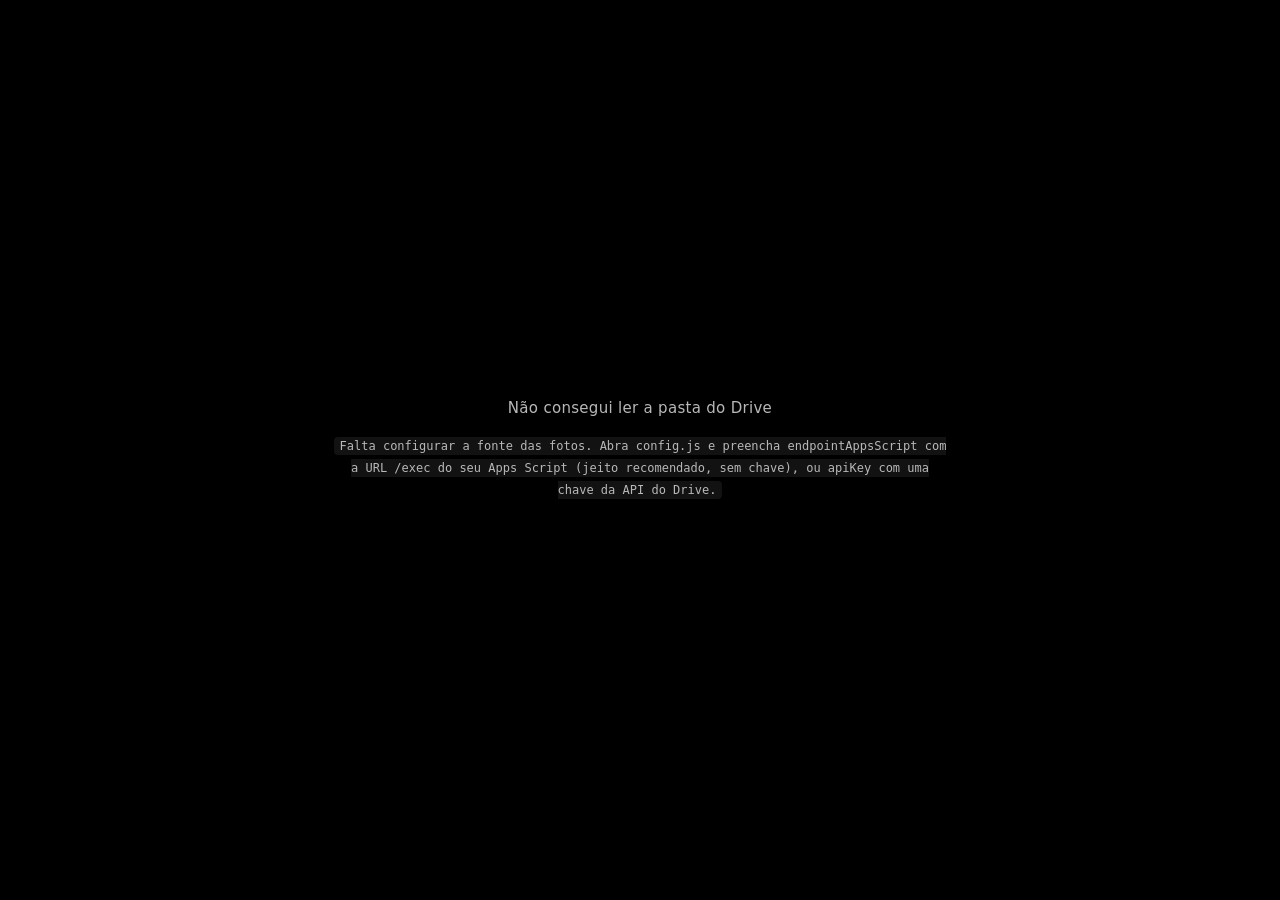
==== index.html @ 2e7d57fb "Slideshow automatico de uma pasta do Google Drive Pagina que le uma pasta publica do Drive (com subp" ====
<!doctype html>
<html lang="pt-BR">
<head>
<meta charset="utf-8">
<meta name="viewport" content="width=device-width, initial-scale=1">
<meta name="robots" content="noindex">
<title>Slideshow</title>
<style>
*{margin:0;padding:0;box-sizing:border-box}
html,body{height:100%;background:#000;overflow:hidden}
body{
  font-family:system-ui,-apple-system,"Segoe UI",Roboto,sans-serif;
  color:#fff;background:#000;
  -webkit-font-smoothing:antialiased;
}
body.sem-cursor{cursor:none}

/* as tres telas: menu, galeria, slideshow */
#menu,#galeria,#palco{display:none}
body.tela-menu #menu{display:flex}
body.tela-galeria #galeria{display:block}
body.tela-slideshow #palco{display:block}

/* ============================================================= slideshow */
#palco{position:fixed;inset:0;background:#000}
.camada{
  position:absolute;inset:0;
  width:100%;height:100%;
  object-fit:contain;
  opacity:0;
  transition:opacity var(--fade,1500ms) ease-in-out;
  will-change:opacity;
}
.camada.ativa{opacity:1}
/* troca manual (setas/clique): sem transicao nenhuma */
.camada.instantaneo{transition:none}

#selo{
  position:fixed;top:28px;left:28px;
  display:none;align-items:center;gap:9px;
  padding:9px 16px 9px 13px;
  background:rgba(12,12,14,.62);
  border:1px solid rgba(255,255,255,.16);
  border-radius:999px;
  backdrop-filter:blur(14px);-webkit-backdrop-filter:blur(14px);
  font-size:13px;letter-spacing:.02em;
  z-index:5;
}
body.tela-slideshow #selo.on{display:flex}
#selo .pt{
  width:7px;height:7px;border-radius:50%;
  background:#6ee7a8;box-shadow:0 0 10px #6ee7a8;
  animation:pisca 2.2s ease-in-out infinite;
}
@keyframes pisca{0%,100%{opacity:1}50%{opacity:.35}}

#hud,#nome{
  position:fixed;bottom:26px;
  font-size:12.5px;letter-spacing:.05em;
  color:rgba(255,255,255,.42);
  transition:opacity .6s;pointer-events:none;
  display:none;z-index:5;
}
#hud{right:30px;font-variant-numeric:tabular-nums}
#nome{
  left:30px;max-width:52vw;letter-spacing:.01em;
  white-space:nowrap;overflow:hidden;text-overflow:ellipsis;
}
body.tela-slideshow #hud,body.tela-slideshow #nome{display:block}
.sumiu{opacity:0 !important}

/* pausa: pilula discreta no topo, nao um circulo gigante */
#pausa{
  position:fixed;top:26px;left:50%;transform:translateX(-50%);
  display:none;align-items:center;gap:7px;
  padding:7px 15px;
  background:rgba(12,12,14,.6);
  border:1px solid rgba(255,255,255,.14);
  border-radius:999px;
  backdrop-filter:blur(14px);-webkit-backdrop-filter:blur(14px);
  font-size:11.5px;letter-spacing:.11em;text-transform:uppercase;
  color:rgba(255,255,255,.62);
  z-index:6;
}
body.tela-slideshow #pausa.on{display:flex}

#dica{
  position:fixed;top:28px;right:30px;
  font-size:12px;letter-spacing:.05em;
  color:rgba(255,255,255,.34);
  transition:opacity 1.2s;pointer-events:none;
  display:none;z-index:5;
}
body.tela-slideshow #dica{display:block}
#dica b{font-weight:600;color:rgba(255,255,255,.55)}

/* botao voltar durante o slideshow: some junto com o cursor */
#bt-voltar{
  position:fixed;top:24px;left:28px;
  display:none;
  padding:9px 17px;
  background:rgba(12,12,14,.6);
  border:1px solid rgba(255,255,255,.14);
  border-radius:999px;
  backdrop-filter:blur(14px);-webkit-backdrop-filter:blur(14px);
  color:rgba(255,255,255,.75);
  font:inherit;font-size:12.5px;letter-spacing:.03em;
  cursor:pointer;z-index:7;
  transition:opacity .45s,background .2s;
}
body.tela-slideshow #bt-voltar{display:block}
body.tela-slideshow.sem-cursor #bt-voltar{opacity:0;pointer-events:none}
#bt-voltar:hover{background:rgba(30,30,34,.85)}
/* com selo de IA na esquerda, o voltar desce para nao encostar */
body.tela-slideshow #selo.on ~ #bt-voltar{top:76px}

/* ================================================================== menu */
#menu{
  position:fixed;inset:0;
  flex-direction:column;align-items:center;justify-content:center;
  gap:0;padding:40px;text-align:center;
  background:
    radial-gradient(1100px 620px at 50% -12%, #1b1b21 0%, #0a0a0c 62%, #000 100%);
}
#menu .marca{
  font-size:clamp(28px,4.6vw,50px);
  font-weight:600;letter-spacing:-.022em;line-height:1.1;
  background:linear-gradient(180deg,#fff 30%,rgba(255,255,255,.62));
  -webkit-background-clip:text;background-clip:text;
  -webkit-text-fill-color:transparent;color:#fff;
}
#menu .conta{
  margin-top:14px;
  font-size:13.5px;letter-spacing:.04em;
  color:rgba(255,255,255,.42);
  font-variant-numeric:tabular-nums;
}
#menu .botoes{
  margin-top:46px;
  display:flex;gap:16px;flex-wrap:wrap;justify-content:center;
}
.bt{
  display:flex;flex-direction:column;align-items:flex-start;gap:3px;
  width:270px;padding:22px 24px;
  background:rgba(255,255,255,.045);
  border:1px solid rgba(255,255,255,.11);
  border-radius:15px;
  color:#fff;font:inherit;text-align:left;
  cursor:pointer;
  transition:background .2s,border-color .2s,transform .2s;
}
.bt:hover{background:rgba(255,255,255,.085);border-color:rgba(255,255,255,.22);transform:translateY(-2px)}
.bt:active{transform:translateY(0)}
.bt.principal{background:rgba(255,255,255,.93);border-color:transparent;color:#0b0b0d}
.bt.principal:hover{background:#fff}
.bt .ico{font-size:15px;opacity:.55;margin-bottom:7px}
.bt .rot{font-size:15.5px;font-weight:550;letter-spacing:-.005em}
.bt .sub{font-size:12.5px;color:rgba(255,255,255,.42);letter-spacing:.01em}
.bt.principal .sub{color:rgba(0,0,0,.5)}
#menu .rodape{
  margin-top:44px;
  font-size:12px;letter-spacing:.04em;
  color:rgba(255,255,255,.26);
}

/* =============================================================== galeria */
#galeria{
  position:fixed;inset:0;
  overflow-y:auto;overflow-x:hidden;
  background:#08080a;
  padding:74px 22px 48px;
}
#barra{
  position:fixed;top:0;left:0;right:0;height:58px;
  display:flex;align-items:center;justify-content:space-between;gap:14px;
  padding:0 20px;
  background:rgba(8,8,10,.82);
  backdrop-filter:blur(18px);-webkit-backdrop-filter:blur(18px);
  border-bottom:1px solid rgba(255,255,255,.07);
  z-index:8;
}
#galeria-conta{
  font-size:12.5px;letter-spacing:.05em;
  color:rgba(255,255,255,.4);
  font-variant-numeric:tabular-nums;
  white-space:nowrap;overflow:hidden;text-overflow:ellipsis;
}
.bt-barra{
  flex:none;
  padding:8px 15px;
  background:rgba(255,255,255,.06);
  border:1px solid rgba(255,255,255,.12);
  border-radius:9px;
  color:rgba(255,255,255,.82);
  font:inherit;font-size:12.5px;letter-spacing:.02em;
  cursor:pointer;transition:background .2s,border-color .2s;
}
.bt-barra:hover{background:rgba(255,255,255,.12);border-color:rgba(255,255,255,.24)}
.bt-barra.destaque{background:rgba(255,255,255,.92);border-color:transparent;color:#0b0b0d;font-weight:550}
.bt-barra.destaque:hover{background:#fff}

#grade{
  display:grid;
  grid-template-columns:repeat(auto-fill,minmax(188px,1fr));
  gap:9px;
  max-width:1560px;margin:0 auto;
}
.cel{
  position:relative;aspect-ratio:1;
  background:#141416;
  border:1px solid rgba(255,255,255,.06);
  border-radius:11px;overflow:hidden;
  cursor:pointer;
}
.cel img{
  width:100%;height:100%;object-fit:cover;
  opacity:0;transition:opacity .35s,transform .35s;
}
.cel img.ok{opacity:1}
.cel:hover img{transform:scale(1.055)}
.cel:hover{border-color:rgba(255,255,255,.26)}
.cel .num{
  position:absolute;bottom:0;left:0;right:0;
  padding:22px 9px 7px;
  background:linear-gradient(transparent,rgba(0,0,0,.72));
  font-size:11px;letter-spacing:.05em;
  color:rgba(255,255,255,.62);
  font-variant-numeric:tabular-nums;
  opacity:0;transition:opacity .25s;
}
.cel:hover .num{opacity:1}
.cel .tag{
  position:absolute;top:7px;left:7px;
  padding:3px 8px;
  background:rgba(8,8,10,.72);
  border:1px solid rgba(110,231,168,.4);
  border-radius:999px;
  font-size:9.5px;letter-spacing:.09em;text-transform:uppercase;
  color:#8ef0bb;
  backdrop-filter:blur(8px);-webkit-backdrop-filter:blur(8px);
}
#grade .vazio{
  grid-column:1/-1;padding:60px 0;text-align:center;
  font-size:13px;color:rgba(255,255,255,.34);
}

/* ============================================== carregando / erro / toast */
#aviso{
  position:fixed;inset:0;z-index:20;
  display:flex;flex-direction:column;align-items:center;justify-content:center;
  gap:18px;padding:40px;text-align:center;
  background:#000;
  transition:opacity .8s;
}
#aviso.off{opacity:0;pointer-events:none}
#aviso .giro{
  width:34px;height:34px;border-radius:50%;
  border:2px solid rgba(255,255,255,.14);
  border-top-color:rgba(255,255,255,.75);
  animation:gira .9s linear infinite;
}
@keyframes gira{to{transform:rotate(360deg)}}
#aviso h1{font-size:15px;font-weight:500;letter-spacing:.02em;color:rgba(255,255,255,.72)}
#aviso p{font-size:13px;line-height:1.65;color:rgba(255,255,255,.42);max-width:620px}
#aviso code{
  font-family:ui-monospace,"Cascadia Code",Consolas,monospace;
  font-size:12px;background:rgba(255,255,255,.07);
  padding:2px 6px;border-radius:4px;color:rgba(255,255,255,.7);
}
#aviso.erro .giro{display:none}

#toast{
  position:fixed;bottom:26px;left:50%;
  transform:translate(-50%,18px);
  padding:11px 20px;
  background:rgba(12,12,14,.72);
  border:1px solid rgba(255,255,255,.16);
  border-radius:999px;
  backdrop-filter:blur(14px);-webkit-backdrop-filter:blur(14px);
  font-size:13px;letter-spacing:.01em;
  opacity:0;pointer-events:none;z-index:9;
  transition:opacity .45s,transform .45s;
}
#toast.on{opacity:1;transform:translate(-50%,0)}

@media (max-width:640px){
  #selo{top:16px;left:16px;font-size:12px}
  #dica{display:none}
  #nome{max-width:40vw}
  .bt{width:100%;max-width:330px}
  #grade{grid-template-columns:repeat(auto-fill,minmax(128px,1fr));gap:7px}
  #galeria{padding:70px 12px 40px}
}
</style>
</head>
<body>
<!-- ---------------------------------------------------------- slideshow -->
<div id="palco">
  <img class="camada" id="a" alt="">
  <img class="camada" id="b" alt="">
</div>

<div id="selo"><span class="pt"></span><span id="selo-txt">processada com IA</span></div>
<div id="nome"></div>
<div id="hud"></div>
<div id="pausa">&#10073;&#10073; pausado</div>
<div id="dica"><b>F11</b> tela cheia &nbsp;&middot;&nbsp; <b>espa&ccedil;o</b> pausa &nbsp;&middot;&nbsp; <b>Esc</b> volta</div>

<!-- ------------------------------------------------------------- menu -->
<div id="menu">
  <div class="marca" id="menu-titulo">Fotos</div>
  <div class="conta"><span id="menu-conta">0</span> imagens na pasta</div>
  <div class="botoes">
    <button class="bt principal" id="bt-slideshow">
      <span class="ico">&#9654;</span>
      <span class="rot">Iniciar slideshow</span>
      <span class="sub">passa sozinho, em ordem aleat&oacute;ria</span>
    </button>
    <button class="bt" id="bt-galeria">
      <span class="ico">&#9638;</span>
      <span class="rot">Navegar nas imagens</span>
      <span class="sub">ver todas em grade e escolher</span>
    </button>
  </div>
  <div class="rodape" id="menu-rodape"></div>
</div>

<!-- ---------------------------------------------------------- galeria -->
<div id="galeria">
  <div id="barra">
    <button class="bt-barra" id="bt-voltar-menu">&lsaquo;&nbsp; Voltar</button>
    <span id="galeria-conta"></span>
    <button class="bt-barra destaque" id="bt-slideshow-2">&#9654;&nbsp; Slideshow</button>
  </div>
  <div id="grade"></div>
</div>

<!-- voltar, no canto, durante o slideshow -->
<button id="bt-voltar">&lsaquo;&nbsp; Voltar</button>

<div id="toast"></div>

<!-- ------------------------------------------------ carregando / erro -->
<div id="aviso">
  <div class="giro"></div>
  <h1 id="aviso-t">Carregando as fotos&hellip;</h1>
  <p id="aviso-p"></p>
</div>
<script src="config.js"></script>
<script>
/* Fonte das fotos para a versao hospedada (Netlify / GitHub Pages).

   Dois modos, escolhidos pelo config.js:

   A) CFG.endpointAppsScript preenchido  -> pega a lista do seu Apps Script.
      Nao precisa de chave de API. Usa <script> (JSONP), entao nao esbarra em CORS.

   B) so CFG.apiKey preenchido           -> fala direto com a API do Drive.
*/

var MIME_PASTA = 'application/vnd.google-apps.folder';
var contadorJsonp = 0;

function montarUrls(f) {
  return {
    id: f.id,
    nome: f.nome || f.name,
    pasta: f.pasta || '',
    criado: f.criado || 0,
    url: 'https://lh3.googleusercontent.com/d/' + f.id + '=w2048',
    urlThumb: 'https://lh3.googleusercontent.com/d/' + f.id + '=w400',
    urlAlt: 'https://drive.google.com/thumbnail?id=' + f.id + '&sz=w2048'
  };
}

function carregarFotos() {
  if (CFG.endpointAppsScript) return viaAppsScript();

  if (!CFG.apiKey || CFG.apiKey.indexOf('COLE_') === 0) {
    return Promise.reject(new Error(
      'Falta configurar a fonte das fotos. Abra config.js e preencha ' +
      'endpointAppsScript com a URL /exec do seu Apps Script (jeito recomendado, ' +
      'sem chave), ou apiKey com uma chave da API do Drive.'
    ));
  }

  return viaApiDrive();
}

/* ------------------------------------------------- A) via Apps Script (JSONP) */

function viaAppsScript() {
  return new Promise(function (res, rej) {
    var nome = '__slide_cb_' + (++contadorJsonp);
    var s = document.createElement('script');
    var t = setTimeout(function () { limpa(); rej(new Error('o Apps Script nao respondeu em 25s')); }, 25000);

    function limpa() {
      clearTimeout(t);
      try { delete window[nome]; } catch (e) { window[nome] = undefined; }
      if (s.parentNode) s.parentNode.removeChild(s);
    }

    window[nome] = function (dados) {
      limpa();
      res((dados || []).map(montarUrls));
    };
    s.onerror = function () {
      limpa();
      rej(new Error('nao consegui chamar o Apps Script — confira a URL /exec e se o acesso esta como "Qualquer pessoa"'));
    };

    var u = CFG.endpointAppsScript;
    // o _ no fim evita que o navegador sirva uma lista velha do cache
    s.src = u + (u.indexOf('?') < 0 ? '?' : '&') + 'callback=' + nome + '&_=' + Date.now();
    document.head.appendChild(s);
  });
}

/* --------------------------------------------- B) via API do Drive (com chave) */

function viaApiDrive() {
  var fila = [{ id: CFG.pastaId, caminho: '', nivel: 0 }];
  var pastasVistas = {}, arquivosVistos = {}, achadas = [];
  var maxNivel = (CFG.profundidadeMax === undefined) ? 8 : CFG.profundidadeMax;
  var varrerSub = (CFG.varrerSubpastas === undefined) ? true : CFG.varrerSubpastas;

  function proxima() {
    if (!fila.length) return Promise.resolve();
    var atual = fila.shift();
    if (pastasVistas[atual.id]) return proxima();
    pastasVistas[atual.id] = true;

    return listarPasta(atual.id).then(function (itens) {
      for (var i = 0; i < itens.length; i++) {
        var f = itens[i];

        if (f.mimeType === MIME_PASTA) {
          if (varrerSub && atual.nivel < maxNivel) {
            fila.push({
              id: f.id,
              caminho: atual.caminho ? atual.caminho + ' / ' + f.name : f.name,
              nivel: atual.nivel + 1
            });
          }
          continue;
        }

        if (f.mimeType.indexOf('image/') !== 0) continue;
        if (arquivosVistos[f.id]) continue;
        arquivosVistos[f.id] = true;

        var item = montarUrls(f);
        item.pasta = atual.caminho;
        item.criado = Date.parse(f.createdTime) || 0;
        achadas.push(item);
      }
      return proxima();
    });
  }

  return proxima().then(function () {
    if (CFG.ordem === 'pasta') {
      achadas.sort(function (a, b) {
        if (a.pasta !== b.pasta) return a.pasta < b.pasta ? -1 : 1;
        if (a.nome === b.nome) return 0;
        return a.nome < b.nome ? -1 : 1;
      });
    } else {
      achadas.sort(function (a, b) { return a.criado - b.criado; });
    }
    return achadas;
  });
}

/* Lista tudo que esta dentro de uma pasta (imagens e subpastas), paginando. */
function listarPasta(idPasta) {
  var q = "'" + idPasta + "' in parents and trashed = false";
  var out = [];

  function pagina(token) {
    var u = 'https://www.googleapis.com/drive/v3/files'
      + '?q=' + encodeURIComponent(q)
      + '&key=' + encodeURIComponent(CFG.apiKey)
      + '&fields=' + encodeURIComponent('nextPageToken,files(id,name,mimeType,createdTime)')
      + '&orderBy=createdTime'
      + '&pageSize=1000'
      + '&supportsAllDrives=true&includeItemsFromAllDrives=true'
      + (token ? '&pageToken=' + encodeURIComponent(token) : '');

    return fetch(u).then(function (r) {
      return r.text().then(function (txt) {
        if (!r.ok) {
          var msg = txt;
          try { msg = JSON.parse(txt).error.message; } catch (e) {}
          throw new Error('Drive API ' + r.status + ' - ' + msg);
        }
        return JSON.parse(txt);
      });
    }).then(function (j) {
      out = out.concat(j.files || []);
      if (j.nextPageToken) return pagina(j.nextPageToken);
    });
  }

  return pagina(null).then(function () { return out; });
}
</script>
<script>
/* =========================================================================
   Motor do slideshow - compartilhado pelas 3 versoes (web / apps-script / offline).
   Depende de uma funcao global carregarFotos() que devolve uma Promise com:
     [{ id, nome, pasta?, url, urlThumb?, urlAlt? }, ...]

   Telas: menu -> (slideshow | galeria -> slideshow em modo navegacao)
   ========================================================================= */
(function () {
  'use strict';

  var PADRAO = {
    titulo: 'Fotos',
    segundos: 7,          // tempo de cada foto na tela
    fade: 1500,           // crossfade em ms (so no avanco automatico)
    atualizarACada: 180,  // de quantos em quantos segundos reconsulta a pasta (0 = nunca)
    novasNaFrente: true,  // foto nova entra logo depois da atual em vez de no fim da fila
    embaralhar: true,     // ordem aleatoria no slideshow
    pularMenu: false,     // true = abre direto no slideshow, sem a tela inicial
    baixarTudo: true,     // baixa TODAS as imagens em segundo plano, assim que a pagina abre
    baixarDeCadaVez: 4,   // quantos downloads simultaneos no segundo plano
    mostrarNome: false,   // nome do arquivo no canto inferior esquerdo
    mostrarContador: true,
    prefixoIA: 'IA_',     // arquivos com esse prefixo ganham o selo
    tituloSelo: 'processada com IA'
  };

  var CFG = {};
  for (var k in PADRAO) CFG[k] = PADRAO[k];
  var user = window.CFG || {};
  for (var k2 in user) if (user[k2] !== undefined) CFG[k2] = user[k2];

  var $ = function (s) { return document.querySelector(s); };

  var camadas, cam = 0;
  var fotos = [];
  var idx = -1;
  var tela = 'carregando';   // 'menu' | 'galeria' | 'slideshow'
  var origem = 'menu';       // de onde o slideshow foi aberto
  var modoNav = false;       // true = veio da galeria: nao avanca sozinho
  var pausado = false;
  var timerFoto = null, timerToast = null, timerCursor = null;
  var trocando = false;
  var gradeMontada = 0;      // quantas celulas ja estao na grade

  /* ---------------------------------------------------------------- util */

  function embaralha(arr) {
    for (var i = arr.length - 1; i > 0; i--) {
      var j = Math.floor(Math.random() * (i + 1));
      var t = arr[i]; arr[i] = arr[j]; arr[j] = t;
    }
    return arr;
  }

  function ehIA(foto) {
    return !!(CFG.prefixoIA && foto.nome &&
      foto.nome.toUpperCase().indexOf(CFG.prefixoIA.toUpperCase()) === 0);
  }

  function toast(msg) {
    var el = $('#toast');
    el.textContent = msg;
    el.classList.add('on');
    clearTimeout(timerToast);
    timerToast = setTimeout(function () { el.classList.remove('on'); }, 4500);
  }

  function aviso(titulo, texto, ehErro) {
    var el = $('#aviso');
    $('#aviso-t').textContent = titulo;
    $('#aviso-p').innerHTML = texto || '';
    el.classList.toggle('erro', !!ehErro);
    el.classList.remove('off');
  }

  /* --------------------------------------------------------------- telas */

  function irPara(nova) {
    tela = nova;
    document.body.className =
      (document.body.classList.contains('sem-cursor') ? 'sem-cursor ' : '') + 'tela-' + nova;
    $('#aviso').classList.add('off');

    clearTimeout(timerFoto);
    if (nova === 'slideshow' && !modoNav && !pausado) agenda();
    if (nova === 'galeria') montarGrade();
    if (nova === 'menu') atualizaMenu();
  }

  function atualizaMenu() {
    $('#menu-titulo').textContent = CFG.titulo;
    $('#menu-conta').textContent = fotos.length;
    atualizaProgresso();
  }

  function notaAtualizacao() {
    return CFG.atualizarACada > 0
      ? 'a lista se atualiza sozinha a cada ' +
        Math.max(1, Math.round(CFG.atualizarACada / 60)) + ' min'
      : '';
  }

  /* ------------------------------------------------------ pre-carregamento */

  function precarregar(foto) {
    if (foto.urlOk) return Promise.resolve(true);
    var tentativas = [foto.url, foto.urlAlt].filter(Boolean);
    return new Promise(function (res) {
      var i = 0;
      (function tenta() {
        if (i >= tentativas.length) { foto.quebrada = true; return res(false); }
        var src = tentativas[i++];
        var im = new Image();
        var t = setTimeout(function () { im.onload = im.onerror = null; tenta(); }, 9000);
        im.onload = function () { clearTimeout(t); foto.urlOk = src; res(true); };
        im.onerror = function () { clearTimeout(t); tenta(); };
        im.src = src;
      })();
    });
  }

  /* ------------------------------------------- baixar tudo em 2o plano

     Puxa todas as imagens assim que a pagina abre, antes de precisar delas.
     Nao guardamos os objetos Image em memoria de proposito: o que importa e
     que os bytes fiquem no cache do navegador. Assim uma pasta grande nao
     estoura a RAM, e se a internet cair no meio da apresentacao as fotos ja
     baixadas continuam aparecendo normalmente.                              */

  var prefetchRodando = false;

  function jaResolvida(f) { return !!(f.urlOk || f.quebrada); }

  function contaProntas() {
    var n = 0;
    for (var i = 0; i < fotos.length; i++) if (jaResolvida(fotos[i])) n++;
    return n;
  }

  function atualizaProgresso() {
    var el = $('#menu-rodape');
    if (!el) return;
    var nota = notaAtualizacao();

    if (!CFG.baixarTudo || !fotos.length) { el.textContent = nota; return; }

    var n = contaProntas(), tot = fotos.length;
    if (n >= tot) {
      el.textContent = tot + ' imagens já baixadas — a passagem não depende mais da internet' +
        (nota ? '  ·  ' + nota : '');
    } else {
      el.textContent = 'baixando tudo para não depender da conexão…  ' + n + ' / ' + tot;
    }
  }

  function baixarTudo() {
    if (!CFG.baixarTudo || prefetchRodando) return;
    prefetchRodando = true;

    var i = 0, ativos = 0;
    var limite = Math.max(1, CFG.baixarDeCadaVez);

    function passo() {
      while (ativos < limite && i < fotos.length) {
        var f = fotos[i++];
        if (jaResolvida(f)) continue;
        ativos++;
        precarregar(f).then(function () {
          ativos--;
          atualizaProgresso();
          passo();
        });
      }
      if (ativos === 0 && i >= fotos.length) {
        prefetchRodando = false;
        atualizaProgresso();
      }
    }
    passo();
  }

  /* ----------------------------------------------------------- slideshow */

  function atualizaLegendas(foto) {
    $('#selo-txt').textContent = CFG.tituloSelo;
    $('#selo').classList.toggle('on', ehIA(foto));

    var elNome = $('#nome');
    if (CFG.mostrarNome && foto.nome) {
      var limpo = foto.nome.replace(/\.[a-z0-9]+$/i, '');
      elNome.textContent = foto.pasta ? foto.pasta + '  ·  ' + limpo : limpo;
      elNome.classList.remove('sumiu');
    } else {
      elNome.classList.add('sumiu');
    }

    var hud = $('#hud');
    if (CFG.mostrarContador && fotos.length) {
      hud.textContent = (idx + 1) + ' / ' + fotos.length;
      hud.classList.remove('sumiu');
    } else {
      hud.classList.add('sumiu');
    }
  }

  function agenda() {
    clearTimeout(timerFoto);
    if (pausado || modoNav || tela !== 'slideshow') return;
    timerFoto = setTimeout(function () { ir(1, false); }, CFG.segundos * 1000);
  }

  // instantaneo = true -> troca seca, sem crossfade (setas, clique, galeria)
  function trocarCamada(foto, instantaneo) {
    var prox = camadas[1 - cam], velha = camadas[cam];

    if (instantaneo) { prox.classList.add('instantaneo'); velha.classList.add('instantaneo'); }

    prox.src = foto.urlOk;
    prox.classList.add('ativa');
    velha.classList.remove('ativa');
    cam = 1 - cam;

    if (instantaneo) {
      // libera a transicao so depois que o navegador pintou, senao o
      // proximo avanco automatico sairia sem fade
      requestAnimationFrame(function () {
        requestAnimationFrame(function () {
          prox.classList.remove('instantaneo');
          velha.classList.remove('instantaneo');
        });
      });
    }
  }

  function ir(delta, instantaneo) {
    if (trocando) return;
    clearTimeout(timerFoto);

    var vivas = 0;
    for (var i = 0; i < fotos.length; i++) if (!fotos[i].quebrada) vivas++;
    if (!vivas) {
      aviso('Nenhuma imagem pôde ser exibida',
        'A pasta tem arquivos, mas nenhum carregou. Confira se o compartilhamento está como ' +
        '<code>Qualquer pessoa com o link</code>.', true);
      return;
    }

    var voltas = 0, foto;
    do {
      idx = ((idx + delta) % fotos.length + fotos.length) % fotos.length;
      foto = fotos[idx];
      voltas++;
    } while (foto && foto.quebrada && voltas <= fotos.length);
    if (!foto) return;

    trocando = true;
    precarregar(foto).then(function (ok) {
      trocando = false;
      if (!ok) return ir(delta, instantaneo);

      trocarCamada(foto, instantaneo);
      atualizaLegendas(foto);
      $('#aviso').classList.add('off');
      agenda();

      var seg = fotos[(idx + 1) % fotos.length];
      if (seg && seg !== foto) precarregar(seg);
    });
  }

  function abrirSlideshow(de, posicao) {
    origem = de;
    modoNav = (de === 'galeria');
    pausado = false;
    $('#pausa').classList.remove('on');
    $('#dica').classList.remove('sumiu');
    setTimeout(function () { $('#dica').classList.add('sumiu'); }, 9000);

    irPara('slideshow');
    if (posicao === undefined) {
      idx = -1;
      ir(1, true);           // a primeira aparece direto, sem fade de abertura
    } else {
      idx = posicao - 1;
      ir(1, true);
    }
  }

  function voltar() {
    clearTimeout(timerFoto);
    if (tela === 'slideshow') irPara(origem);
    else if (tela === 'galeria') irPara('menu');
  }

  function togglePausa() {
    if (tela !== 'slideshow' || modoNav) return;
    pausado = !pausado;
    $('#pausa').classList.toggle('on', pausado);
    if (pausado) clearTimeout(timerFoto); else agenda();
  }

  /* ------------------------------------------------------------- galeria */

  // a galeria mostra na ordem original da pasta, mesmo com o slideshow embaralhado
  function ordemGaleria() {
    return fotos.slice().sort(function (a, b) { return (a.ord || 0) - (b.ord || 0); });
  }

  function montarGrade(forcar) {
    var lista = ordemGaleria();
    $('#galeria-conta').textContent = lista.length + (lista.length === 1 ? ' imagem' : ' imagens');

    if (!forcar && gradeMontada === lista.length) return;
    var grade = $('#grade');
    grade.innerHTML = '';

    if (!lista.length) {
      grade.innerHTML = '<div class="vazio">Nenhuma imagem na pasta ainda.</div>';
      gradeMontada = 0;
      return;
    }

    var frag = document.createDocumentFragment();
    for (var i = 0; i < lista.length; i++) {
      (function (foto, n) {
        var cel = document.createElement('div');
        cel.className = 'cel';
        cel.title = (foto.pasta ? foto.pasta + '  ·  ' : '') + foto.nome;

        var im = document.createElement('img');
        im.loading = 'lazy';
        im.decoding = 'async';
        im.alt = foto.nome || '';
        im.onload = function () { im.classList.add('ok'); };
        im.onerror = function () {
          if (foto.urlAlt && im.src !== foto.urlAlt) im.src = foto.urlAlt;
        };
        im.src = foto.urlThumb || foto.url;
        cel.appendChild(im);

        if (ehIA(foto)) {
          var tg = document.createElement('span');
          tg.className = 'tag';
          tg.textContent = 'IA';
          cel.appendChild(tg);
        }

        var num = document.createElement('span');
        num.className = 'num';
        num.textContent = n;
        cel.appendChild(num);

        cel.addEventListener('click', function () {
          var pos = fotos.indexOf(foto);
          if (pos >= 0) abrirSlideshow('galeria', pos);
        });

        frag.appendChild(cel);
      })(lista[i], i + 1);
    }
    grade.appendChild(frag);
    gradeMontada = lista.length;
  }

  /* ------------------------------------------------------ lista de fotos */

  function sincronizar(primeira) {
    return Promise.resolve()
      .then(function () { return carregarFotos(); })
      .then(function (lista) {
        lista = lista || [];

        if (!lista.length) {
          if (primeira) {
            aviso('A pasta está vazia',
              'Nenhuma imagem encontrada. Assim que as primeiras fotos entrarem no Drive, ' +
              'esta página as encontra sozinha — ela reconsulta a pasta a cada ' +
              Math.max(1, Math.round(CFG.atualizarACada / 60)) + ' min.', true);
          }
          return;
        }

        var atual = fotos[idx];
        var jaTinha = {};
        for (var i = 0; i < fotos.length; i++) jaTinha[fotos[i].id] = true;

        var idsAgora = {}, ordem = {}, novas = [];
        for (var j = 0; j < lista.length; j++) {
          var f = lista[j];
          idsAgora[f.id] = true;
          ordem[f.id] = j;                 // posicao na pasta, para a galeria
          if (!jaTinha[f.id]) { f.ord = j; novas.push(f); }
        }

        fotos = fotos.filter(function (f) { return idsAgora[f.id] || f === atual; });
        for (var m = 0; m < fotos.length; m++) {
          if (ordem[fotos[m].id] !== undefined) fotos[m].ord = ordem[fotos[m].id];
        }

        if (novas.length) {
          if (CFG.embaralhar) embaralha(novas);
          var pos = fotos.length;
          if (!primeira && CFG.novasNaFrente && atual && tela === 'slideshow') {
            pos = Math.min(fotos.indexOf(atual) + 2, fotos.length);
          }
          Array.prototype.splice.apply(fotos, [pos, 0].concat(novas));
        }

        if (primeira && CFG.embaralhar) embaralha(fotos);

        idx = atual ? fotos.indexOf(atual) : idx;

        if (primeira) {
          if (CFG.pularMenu) abrirSlideshow('menu');
          else irPara('menu');
        } else {
          if (tela === 'menu') atualizaMenu();
          if (tela === 'galeria') montarGrade(true);
          if (novas.length) {
            toast('+' + novas.length + (novas.length === 1 ? ' foto nova' : ' fotos novas'));
          }
        }

        baixarTudo();   // pega tambem as que acabaram de entrar
      })
      .catch(function (e) {
        console.error(e);
        if (primeira) {
          aviso('Não consegui ler a pasta do Drive',
            '<code>' + String(e && e.message ? e.message : e).slice(0, 400) + '</code>', true);
        }
        // ja estava rodando: ignora e continua com o que tem
      });
  }

  /* -------------------------------------------------------------- eventos */

  function telaCheia() {
    if (document.fullscreenElement) document.exitFullscreen();
    else document.documentElement.requestFullscreen().catch(function () {});
  }

  document.addEventListener('keydown', function (e) {
    if (e.key === 'Escape') { e.preventDefault(); voltar(); return; }

    if (tela === 'menu') {
      if (e.key === 'Enter') { e.preventDefault(); abrirSlideshow('menu'); }
      return;
    }
    if (tela !== 'slideshow') return;

    if (e.key === 'ArrowRight' || e.key === 'PageDown') { e.preventDefault(); ir(1, true); }
    else if (e.key === 'ArrowLeft' || e.key === 'PageUp') { e.preventDefault(); ir(-1, true); }
    else if (e.key === ' ') { e.preventDefault(); togglePausa(); }
    else if (e.key === 'f' || e.key === 'F') { e.preventDefault(); telaCheia(); }
    else if (e.key === 'r' || e.key === 'R') { sincronizar(false); toast('procurando fotos novas…'); }
  });

  document.addEventListener('click', function (e) {
    if (tela !== 'slideshow') return;
    if (e.target.closest && e.target.closest('button')) return;
    ir(1, true);
  });

  function mexeuMouse() {
    document.body.classList.remove('sem-cursor');
    clearTimeout(timerCursor);
    timerCursor = setTimeout(function () {
      if (tela === 'slideshow') document.body.classList.add('sem-cursor');
    }, 2500);
  }
  document.addEventListener('mousemove', mexeuMouse);

  /* ---------------------------------------------------------------- start */

  function iniciar() {
    camadas = [$('#a'), $('#b')];
    document.documentElement.style.setProperty('--fade', CFG.fade + 'ms');

    $('#bt-slideshow').addEventListener('click', function () { abrirSlideshow('menu'); });
    $('#bt-slideshow-2').addEventListener('click', function () { abrirSlideshow('galeria'); modoNav = false; agenda(); });
    $('#bt-galeria').addEventListener('click', function () { irPara('galeria'); });
    $('#bt-voltar').addEventListener('click', voltar);
    $('#bt-voltar-menu').addEventListener('click', voltar);

    mexeuMouse();
    sincronizar(true);

    if (CFG.atualizarACada > 0) {
      setInterval(function () { sincronizar(false); }, CFG.atualizarACada * 1000);
    }
  }

  if (document.readyState === 'loading') {
    document.addEventListener('DOMContentLoaded', iniciar);
  } else {
    iniciar();
  }
})();
</script>
</body>
</html>
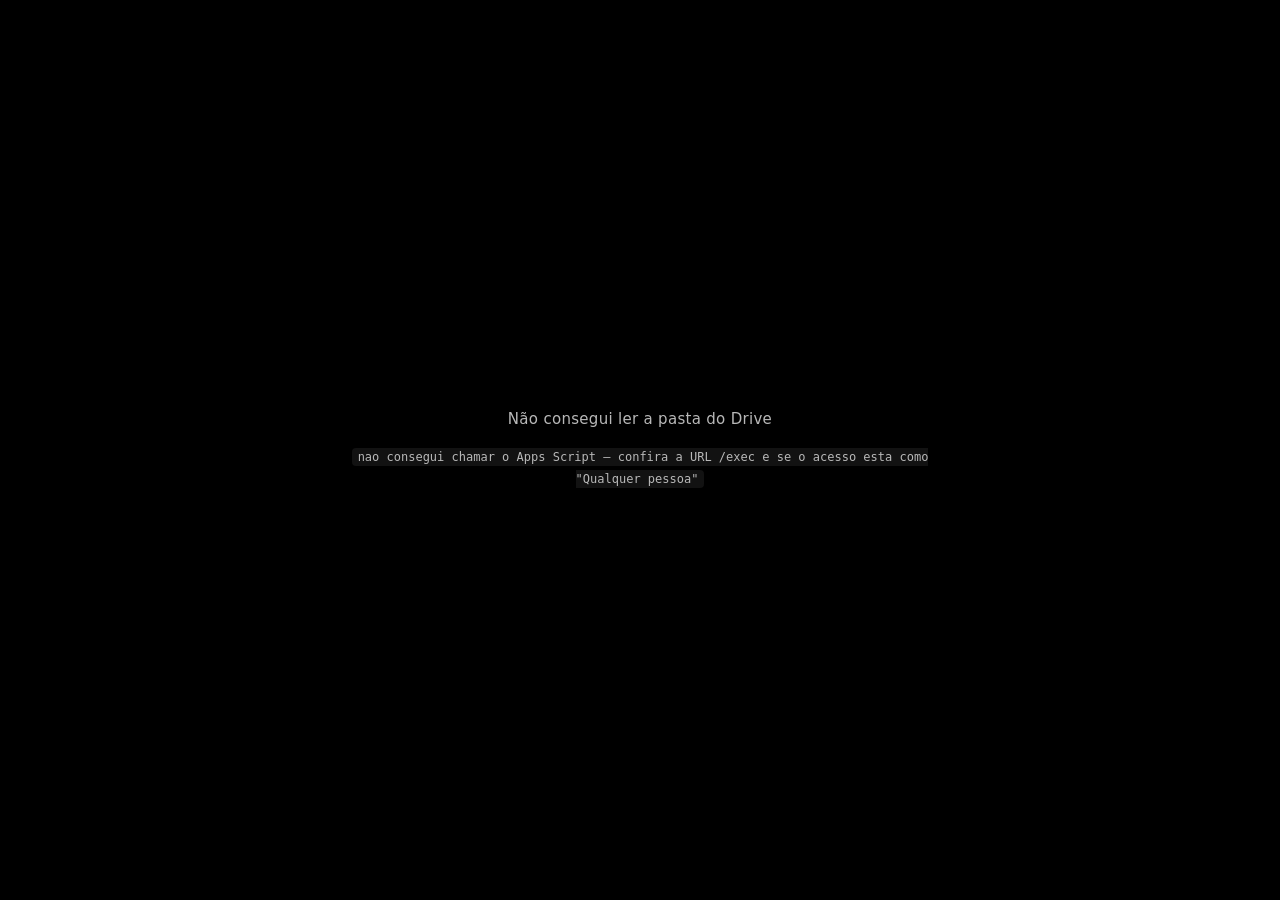
==== commit ab589973: "Vídeos, música de fundo, ajustes na tela inicial e baralho sem repetição - Vídeo entra no rodízio ju" ====
--- a/index.html
+++ b/index.html
@@ -25,8 +25,6 @@
 #palco{position:fixed;inset:0;background:#000}
 .camada{
   position:absolute;inset:0;
-  width:100%;height:100%;
-  object-fit:contain;
   opacity:0;
   transition:opacity var(--fade,1500ms) ease-in-out;
   will-change:opacity;
@@ -34,6 +32,17 @@
 .camada.ativa{opacity:1}
 /* troca manual (setas/clique): sem transicao nenhuma */
 .camada.instantaneo{transition:none}
+
+.camada > img,.camada > video,.camada > iframe{
+  position:absolute;inset:0;
+  width:100%;height:100%;
+  border:0;background:#000;
+  display:none;
+}
+.camada > img,.camada > video{object-fit:contain}
+.camada.mostra-img > img{display:block}
+.camada.mostra-video > video{display:block}
+.camada.mostra-iframe > iframe{display:block}
 
 #selo{
   position:fixed;top:28px;left:28px;
@@ -118,25 +127,26 @@
 #menu{
   position:fixed;inset:0;
   flex-direction:column;align-items:center;justify-content:center;
-  gap:0;padding:40px;text-align:center;
+  gap:0;padding:34px 40px;text-align:center;
+  overflow-y:auto;
   background:
     radial-gradient(1100px 620px at 50% -12%, #1b1b21 0%, #0a0a0c 62%, #000 100%);
 }
 #menu .marca{
-  font-size:clamp(28px,4.6vw,50px);
+  font-size:clamp(26px,4.2vw,46px);
   font-weight:600;letter-spacing:-.022em;line-height:1.1;
   background:linear-gradient(180deg,#fff 30%,rgba(255,255,255,.62));
   -webkit-background-clip:text;background-clip:text;
   -webkit-text-fill-color:transparent;color:#fff;
 }
 #menu .conta{
-  margin-top:14px;
+  margin-top:13px;
   font-size:13.5px;letter-spacing:.04em;
   color:rgba(255,255,255,.42);
   font-variant-numeric:tabular-nums;
 }
 #menu .botoes{
-  margin-top:46px;
+  margin-top:38px;
   display:flex;gap:16px;flex-wrap:wrap;justify-content:center;
 }
 .bt{
@@ -158,9 +168,90 @@
 .bt .sub{font-size:12.5px;color:rgba(255,255,255,.42);letter-spacing:.01em}
 .bt.principal .sub{color:rgba(0,0,0,.5)}
 #menu .rodape{
-  margin-top:44px;
+  margin-top:26px;
   font-size:12px;letter-spacing:.04em;
   color:rgba(255,255,255,.26);
+}
+
+/* ------------------------------------------------------------ ajustes */
+#ajustes{
+  margin-top:30px;width:100%;max-width:556px;
+  padding:6px 20px 14px;
+  background:rgba(255,255,255,.028);
+  border:1px solid rgba(255,255,255,.08);
+  border-radius:14px;
+  text-align:left;
+}
+#ajustes .linha{
+  display:flex;align-items:center;justify-content:space-between;gap:16px;
+  padding:11px 0;
+  border-bottom:1px solid rgba(255,255,255,.055);
+}
+#ajustes .linha:last-of-type{border-bottom:0}
+#ajustes .rot{
+  font-size:13px;letter-spacing:.01em;
+  color:rgba(255,255,255,.62);white-space:nowrap;
+}
+#ajustes .ctrl{display:flex;align-items:center;gap:10px}
+
+/* stepper do tempo */
+.passo{
+  width:27px;height:27px;
+  display:flex;align-items:center;justify-content:center;
+  background:rgba(255,255,255,.07);
+  border:1px solid rgba(255,255,255,.13);
+  border-radius:8px;
+  color:rgba(255,255,255,.8);
+  font:inherit;font-size:15px;line-height:1;
+  cursor:pointer;transition:background .15s,border-color .15s;
+}
+.passo:hover{background:rgba(255,255,255,.15);border-color:rgba(255,255,255,.26)}
+.passo:disabled{opacity:.3;cursor:default}
+#ajustes .val{
+  min-width:38px;text-align:center;
+  font-size:13.5px;font-variant-numeric:tabular-nums;
+  color:#fff;
+}
+
+/* botoes segmentados */
+.seg{
+  display:inline-flex;
+  background:rgba(255,255,255,.05);
+  border:1px solid rgba(255,255,255,.11);
+  border-radius:9px;
+  overflow:hidden;
+}
+.seg button{
+  padding:6px 13px;
+  background:transparent;border:0;
+  color:rgba(255,255,255,.5);
+  font:inherit;font-size:12.5px;letter-spacing:.01em;
+  cursor:pointer;transition:background .15s,color .15s;
+}
+.seg button:hover{color:rgba(255,255,255,.85)}
+.seg button.on{background:rgba(255,255,255,.9);color:#0b0b0d;font-weight:550}
+
+#volume{
+  -webkit-appearance:none;appearance:none;
+  width:92px;height:3px;border-radius:3px;
+  background:rgba(255,255,255,.18);
+  outline:none;cursor:pointer;
+  transition:opacity .2s;
+}
+#volume:disabled{opacity:.25;cursor:default}
+#volume::-webkit-slider-thumb{
+  -webkit-appearance:none;appearance:none;
+  width:13px;height:13px;border-radius:50%;
+  background:#fff;cursor:pointer;
+}
+#volume::-moz-range-thumb{
+  width:13px;height:13px;border:0;border-radius:50%;
+  background:#fff;cursor:pointer;
+}
+#ajustes .nota{
+  padding-top:9px;
+  font-size:11.5px;line-height:1.55;
+  color:rgba(255,255,255,.3);
 }
 
 /* =============================================================== galeria */
@@ -239,6 +330,19 @@
   color:#8ef0bb;
   backdrop-filter:blur(8px);-webkit-backdrop-filter:blur(8px);
 }
+/* video na grade: simbolo de play no centro */
+.cel .play{
+  position:absolute;top:50%;left:50%;
+  transform:translate(-50%,-50%);
+  width:42px;height:42px;border-radius:50%;
+  display:flex;align-items:center;justify-content:center;
+  background:rgba(8,8,10,.6);
+  border:1px solid rgba(255,255,255,.3);
+  backdrop-filter:blur(8px);-webkit-backdrop-filter:blur(8px);
+  font-size:14px;color:#fff;padding-left:3px;
+  pointer-events:none;
+}
+.cel.video{background:#101014}
 #grade .vazio{
   grid-column:1/-1;padding:60px 0;text-align:center;
   font-size:13px;color:rgba(255,255,255,.34);
@@ -283,6 +387,8 @@
 }
 #toast.on{opacity:1;transform:translate(-50%,0)}
 
+#trilha{display:none}
+
 @media (max-width:640px){
   #selo{top:16px;left:16px;font-size:12px}
   #dica{display:none}
@@ -290,31 +396,41 @@
   .bt{width:100%;max-width:330px}
   #grade{grid-template-columns:repeat(auto-fill,minmax(128px,1fr));gap:7px}
   #galeria{padding:70px 12px 40px}
+  #ajustes .linha{flex-direction:column;align-items:flex-start;gap:8px}
 }
 </style>
 </head>
 <body>
 <!-- ---------------------------------------------------------- slideshow -->
 <div id="palco">
-  <img class="camada" id="a" alt="">
-  <img class="camada" id="b" alt="">
+  <div class="camada" id="a">
+    <img alt="">
+    <video playsinline preload="auto"></video>
+    <iframe allow="autoplay; fullscreen" frameborder="0" allowfullscreen></iframe>
+  </div>
+  <div class="camada" id="b">
+    <img alt="">
+    <video playsinline preload="auto"></video>
+    <iframe allow="autoplay; fullscreen" frameborder="0" allowfullscreen></iframe>
+  </div>
 </div>
 
 <div id="selo"><span class="pt"></span><span id="selo-txt">processada com IA</span></div>
 <div id="nome"></div>
 <div id="hud"></div>
 <div id="pausa">&#10073;&#10073; pausado</div>
-<div id="dica"><b>F11</b> tela cheia &nbsp;&middot;&nbsp; <b>espa&ccedil;o</b> pausa &nbsp;&middot;&nbsp; <b>Esc</b> volta</div>
+<div id="dica"><b>F11</b> tela cheia &nbsp;&middot;&nbsp; <b>espa&ccedil;o</b> pausa &nbsp;&middot;&nbsp; <b>M</b> m&uacute;sica &nbsp;&middot;&nbsp; <b>Esc</b> volta</div>
 
 <!-- ------------------------------------------------------------- menu -->
 <div id="menu">
   <div class="marca" id="menu-titulo">Fotos</div>
-  <div class="conta"><span id="menu-conta">0</span> imagens na pasta</div>
+  <div class="conta" id="menu-conta">0 imagens na pasta</div>
+
   <div class="botoes">
     <button class="bt principal" id="bt-slideshow">
       <span class="ico">&#9654;</span>
       <span class="rot">Iniciar slideshow</span>
-      <span class="sub">passa sozinho, em ordem aleat&oacute;ria</span>
+      <span class="sub" id="sub-slideshow">passa sozinho, sem repetir nenhuma</span>
     </button>
     <button class="bt" id="bt-galeria">
       <span class="ico">&#9638;</span>
@@ -322,6 +438,47 @@
       <span class="sub">ver todas em grade e escolher</span>
     </button>
   </div>
+
+  <!-- ---------------------------------------------------- ajustes -->
+  <div id="ajustes">
+    <div class="linha">
+      <span class="rot">Tempo por foto</span>
+      <span class="ctrl">
+        <button class="passo" id="tempo-menos" title="menos tempo">&minus;</button>
+        <span class="val" id="tempo-val">3s</span>
+        <button class="passo" id="tempo-mais" title="mais tempo">+</button>
+      </span>
+    </div>
+
+    <div class="linha">
+      <span class="rot">Ordem</span>
+      <span class="ctrl seg" id="seg-ordem">
+        <button data-v="1" class="on">Aleat&oacute;ria</button>
+        <button data-v="0">Da pasta</button>
+      </span>
+    </div>
+
+    <div class="linha">
+      <span class="rot">V&iacute;deos</span>
+      <span class="ctrl seg" id="seg-videos">
+        <button data-v="1" class="on">Incluir</button>
+        <button data-v="0">Pular</button>
+      </span>
+    </div>
+
+    <div class="linha">
+      <span class="rot">M&uacute;sica de fundo</span>
+      <span class="ctrl">
+        <span class="seg" id="seg-musica">
+          <button data-v="1">Ligada</button>
+          <button data-v="0" class="on">Desligada</button>
+        </span>
+        <input type="range" id="volume" min="0" max="100" step="5" value="35" title="volume">
+      </span>
+    </div>
+    <div class="nota" id="nota-musica"></div>
+  </div>
+
   <div class="rodape" id="menu-rodape"></div>
 </div>
 
@@ -343,12 +500,322 @@
 <!-- ------------------------------------------------ carregando / erro -->
 <div id="aviso">
   <div class="giro"></div>
-  <h1 id="aviso-t">Carregando as fotos&hellip;</h1>
+  <h1 id="aviso-t">Carregando os arquivos&hellip;</h1>
   <p id="aviso-p"></p>
 </div>
+
+<audio id="trilha" loop></audio>
 <script src="config.js"></script>
 <script>
-/* Fonte das fotos para a versao hospedada (Netlify / GitHub Pages).
+/* =========================================================================
+   Trilha sonora de fundo.
+
+   De onde vem a musica, nesta ordem:
+     1. arquivos de audio que estiverem na propria pasta do Drive
+        (mp3, m4a, wav... e so a professora jogar um la);
+     2. CFG.musicaUrl  - um endereco de mp3, ou uma lista deles;
+     3. nada disso  -> um fundo ambiente gerado na hora pelo proprio
+        navegador (Web Audio). Nao baixa arquivo nenhum e nao tem
+        questao de direito autoral.
+
+   Regra combinada: quando entra um video, a trilha abaixa ate sumir, para
+   valer o audio do video. Quando o video acaba, ela volta sozinha.
+   ========================================================================= */
+window.Trilha = (function () {
+  'use strict';
+
+  var el = null;            // <audio> quando a musica vem de arquivo
+  var faixas = [];          // [{ nome, urls: [] }]
+  var atual = 0;
+  var ligada = false;
+  var abafada = false;
+  var volume = 0.35;        // 0..1, escolhido pelo usuario
+  var ctx = null, mestre = null, gerador = null;
+  var rampa = null;
+
+  /* ------------------------------------------------------------- volume */
+
+  function alvoDeVolume() {
+    if (!ligada) return 0;
+    return abafada ? 0 : volume;
+  }
+
+  // sobe/desce devagar: cortar seco estala e chama atencao
+  function aplicarVolume(imediato) {
+    var v = alvoDeVolume();
+
+    if (mestre && ctx) {
+      var agora = ctx.currentTime;
+      mestre.gain.cancelScheduledValues(agora);
+      mestre.gain.setValueAtTime(mestre.gain.value, agora);
+      mestre.gain.linearRampToValueAtTime(v * 0.9, agora + (imediato ? 0.05 : 0.9));
+    }
+
+    if (el) {
+      clearInterval(rampa);
+      if (imediato) { el.volume = v; return; }
+      var passos = 18, i = 0, de = el.volume;
+      rampa = setInterval(function () {
+        i++;
+        el.volume = Math.max(0, Math.min(1, de + (v - de) * (i / passos)));
+        if (i >= passos) clearInterval(rampa);
+      }, 45);
+    }
+  }
+
+  /* ----------------------------------------------- musica de arquivo */
+
+  function tocarFaixa(n) {
+    if (!faixas.length) return;
+    atual = ((n % faixas.length) + faixas.length) % faixas.length;
+    var f = faixas[atual];
+    el.tentativa = 0;
+    el.loop = (faixas.length === 1);
+    el.src = f.urls[0];
+    el.volume = 0;
+    el.play().then(function () { aplicarVolume(false); }).catch(function () {});
+  }
+
+  function prepararElemento() {
+    if (el) return;
+    el = document.getElementById('trilha');
+    if (!el) { el = document.createElement('audio'); document.body.appendChild(el); }
+
+    el.addEventListener('ended', function () {
+      if (faixas.length > 1) tocarFaixa(atual + 1);
+    });
+
+    el.addEventListener('error', function () {
+      var f = faixas[atual];
+      if (!f) return;
+      // tenta o endereco alternativo do mesmo arquivo antes de desistir dele
+      el.tentativa = (el.tentativa || 0) + 1;
+      if (f.urls[el.tentativa]) {
+        el.src = f.urls[el.tentativa];
+        el.play().catch(function () {});
+        return;
+      }
+      faixas.splice(atual, 1);
+      if (faixas.length) tocarFaixa(atual);
+      else { desmontarArquivo(); if (ligada) iniciarGerado(); }
+    });
+  }
+
+  function desmontarArquivo() {
+    if (!el) return;
+    try { el.pause(); el.removeAttribute('src'); el.load(); } catch (e) {}
+  }
+
+  /* --------------------------------------------- ambiente gerado na hora
+
+     Um pad de tres notas que troca de acorde a cada 8 s, mais alguns
+     toques esparsos de uma escala pentatonica. Pentatonica porque
+     qualquer combinacao dela soa consonante: nao tem como sair errado
+     no meio da apresentacao.                                             */
+
+  function iniciarGerado() {
+    var AC = window.AudioContext || window.webkitAudioContext;
+    if (!AC) return false;
+
+    if (!ctx) {
+      ctx = new AC();
+      mestre = ctx.createGain();
+      mestre.gain.value = 0;
+
+      var filtro = ctx.createBiquadFilter();
+      filtro.type = 'lowpass';
+      filtro.frequency.value = 1750;
+      filtro.Q.value = 0.6;
+
+      mestre.connect(filtro);
+      filtro.connect(ctx.destination);
+    }
+    if (ctx.state === 'suspended') ctx.resume();
+    if (gerador) return true;
+
+    var escala = [0, 2, 4, 7, 9];            // pentatonica maior
+    var acordes = [0, -3, -5, 2];            // sequencia de raizes, em semitons
+    var base = 174.6;                        // fa3
+    var t = ctx.currentTime + 0.3;
+    var compasso = 0;
+
+    function hz(st) { return base * Math.pow(2, st / 12); }
+
+    function nota(freq, quando, dur, vol, tipo) {
+      var o = ctx.createOscillator(), g = ctx.createGain();
+      o.type = tipo;
+      o.frequency.value = freq;
+      g.gain.setValueAtTime(0.0001, quando);
+      g.gain.linearRampToValueAtTime(vol, quando + dur * 0.3);
+      g.gain.exponentialRampToValueAtTime(0.0001, quando + dur);
+      o.connect(g); g.connect(mestre);
+      o.start(quando);
+      o.stop(quando + dur + 0.06);
+    }
+
+    function proximoCompasso() {
+      var raiz = acordes[compasso % acordes.length];
+
+      // o pad sustentado
+      var triade = [0, 4, 7];
+      for (var i = 0; i < triade.length; i++) {
+        nota(hz(raiz + triade[i] - 12), t, 9, 0.075, 'sine');
+      }
+
+      // toques soltos por cima
+      for (var j = 0; j < 6; j++) {
+        if (Math.random() > 0.5) {
+          var grau = escala[Math.floor(Math.random() * escala.length)];
+          var oitava = Math.random() < 0.4 ? 12 : 0;
+          nota(hz(raiz + grau + oitava), t + j * 1.3 + Math.random() * 0.35,
+               2.4, 0.05, 'triangle');
+        }
+      }
+
+      t += 8;
+      compasso++;
+    }
+
+    proximoCompasso();
+    gerador = setInterval(function () {
+      if (!ctx) return;
+      // mantem sempre uns 10 s agendados a frente
+      while (t - ctx.currentTime < 10) proximoCompasso();
+    }, 1500);
+
+    return true;
+  }
+
+  function pararGerado() {
+    clearInterval(gerador);
+    gerador = null;
+  }
+
+  /* ------------------------------------------------------------- publico */
+
+  return {
+    /* Recebe os audios achados na pasta. Chamado a cada sincronizacao. */
+    definirFaixasDoDrive: function (lista) {
+      var novas = (lista || []).map(function (a) {
+        return { nome: a.nome, urls: (a.urls && a.urls.length ? a.urls : [a.url]) };
+      });
+
+      if (!novas.length && window.CFG && CFG.musicaUrl) {
+        var m = CFG.musicaUrl;
+        novas = (typeof m === 'string' ? [m] : m).map(function (u) {
+          return { nome: String(u).split('/').pop(), urls: [u] };
+        });
+      }
+
+      var mudou = novas.length !== faixas.length;
+      faixas = novas;
+
+      if (ligada && faixas.length) {
+        prepararElemento();
+        pararGerado();
+        if (mudou || !el.src) tocarFaixa(0);
+      }
+    },
+
+    /* De onde a musica esta saindo, em uma frase, para mostrar no menu. */
+    descricao: function () {
+      if (!faixas.length) return 'som ambiente gerado no navegador';
+      if (faixas.length === 1) return faixas[0].nome.replace(/\.[a-z0-9]+$/i, '');
+      return faixas.length + ' músicas da pasta';
+    },
+
+    temArquivo: function () { return faixas.length > 0; },
+
+    ligar: function () {
+      ligada = true;
+      if (faixas.length) {
+        prepararElemento();
+        pararGerado();
+        if (!el.src) tocarFaixa(0);
+        else el.play().catch(function () {});
+      } else {
+        iniciarGerado();
+      }
+      aplicarVolume(false);
+    },
+
+    desligar: function () {
+      ligada = false;
+      aplicarVolume(false);
+      // deixa a rampa terminar antes de cortar de vez
+      setTimeout(function () {
+        if (ligada) return;
+        desmontarArquivo();
+        pararGerado();
+      }, 1000);
+    },
+
+    estaLigada: function () { return ligada; },
+
+    definirVolume: function (v) {
+      volume = Math.max(0, Math.min(1, v));
+      aplicarVolume(true);
+    },
+
+    /* true enquanto um video com som estiver na tela */
+    abafar: function (sim) {
+      if (abafada === !!sim) return;
+      abafada = !!sim;
+      aplicarVolume(false);
+    }
+  };
+})();
+</script>
+<script>
+/* Monta as URLs de cada item a partir do id do arquivo no Drive.
+   Compartilhado pelas fontes "web" (JSONP) e "apps script".
+
+   Item de entrada  : { id, nome, tipo, tamanho, pasta, criado }
+   Item de saida    : + { urls[], urlThumb, urlIframe }
+
+   urls[] e uma lista de tentativas em ordem: o motor usa a primeira que
+   carregar. Imagem e video do Drive nao tem uma URL unica que funcione
+   sempre, entao vale ter plano B. */
+
+function montarMidia(f) {
+  var id = f.id;
+  var tipo = f.tipo || 'imagem';
+
+  var item = {
+    id: id,
+    nome: f.nome || f.name || '',
+    tipo: tipo,
+    tamanho: f.tamanho || 0,
+    pasta: f.pasta || '',
+    criado: f.criado || 0
+  };
+
+  if (tipo === 'imagem') {
+    item.urls = [
+      'https://lh3.googleusercontent.com/d/' + id + '=w2048',
+      'https://drive.google.com/thumbnail?id=' + id + '&sz=w2048'
+    ];
+    item.urlThumb = 'https://lh3.googleusercontent.com/d/' + id + '=w400';
+  } else {
+    // video e audio saem pelo endpoint de download do Drive; o <video>/<audio>
+    // aceita cross-origin sem CORS, e o servidor responde a Range (permite pular)
+    item.urls = [
+      'https://drive.usercontent.google.com/download?id=' + id + '&export=download&confirm=t',
+      'https://drive.google.com/uc?export=download&id=' + id
+    ];
+    // ultimo recurso para video: o player do proprio Drive, dentro de um iframe
+    item.urlIframe = 'https://drive.google.com/file/d/' + id + '/preview';
+    item.urlThumb = 'https://drive.google.com/thumbnail?id=' + id + '&sz=w400';
+  }
+
+  // compatibilidade com o codigo antigo
+  item.url = item.urls[0];
+  item.urlAlt = item.urls[1];
+  return item;
+}
+</script>
+<script>
+/* Fonte dos arquivos para a versao hospedada (GitHub Pages / Netlify).
 
    Dois modos, escolhidos pelo config.js:
 
@@ -356,21 +823,19 @@
       Nao precisa de chave de API. Usa <script> (JSONP), entao nao esbarra em CORS.
 
    B) so CFG.apiKey preenchido           -> fala direto com a API do Drive.
+
+   Devolve imagens, videos e audios. Quem separa por tipo e o motor.
 */
 
 var MIME_PASTA = 'application/vnd.google-apps.folder';
 var contadorJsonp = 0;
 
-function montarUrls(f) {
-  return {
-    id: f.id,
-    nome: f.nome || f.name,
-    pasta: f.pasta || '',
-    criado: f.criado || 0,
-    url: 'https://lh3.googleusercontent.com/d/' + f.id + '=w2048',
-    urlThumb: 'https://lh3.googleusercontent.com/d/' + f.id + '=w400',
-    urlAlt: 'https://drive.google.com/thumbnail?id=' + f.id + '&sz=w2048'
-  };
+function tipoDoMime(mime) {
+  if (!mime) return null;
+  if (mime.indexOf('image/') === 0) return 'imagem';
+  if (mime.indexOf('video/') === 0) return 'video';
+  if (mime.indexOf('audio/') === 0) return 'audio';
+  return null;
 }
 
 function carregarFotos() {
@@ -393,7 +858,14 @@
   return new Promise(function (res, rej) {
     var nome = '__slide_cb_' + (++contadorJsonp);
     var s = document.createElement('script');
-    var t = setTimeout(function () { limpa(); rej(new Error('o Apps Script nao respondeu em 25s')); }, 25000);
+    var t = setTimeout(function () {
+      limpa();
+      rej(new Error(
+        'o Apps Script respondeu, mas nao com a lista de arquivos. Quase sempre e ' +
+        'implantacao velha: abra o script, Implantar > Gerenciar implantacoes > ' +
+        'lapis > Versao: Nova versao > Implantar. A URL /exec continua a mesma.'
+      ));
+    }, 25000);
 
     function limpa() {
       clearTimeout(t);
@@ -403,7 +875,7 @@
 
     window[nome] = function (dados) {
       limpa();
-      res((dados || []).map(montarUrls));
+      res((dados || []).map(montarMidia));
     };
     s.onerror = function () {
       limpa();
@@ -421,9 +893,18 @@
 
 function viaApiDrive() {
   var fila = [{ id: CFG.pastaId, caminho: '', nivel: 0 }];
-  var pastasVistas = {}, arquivosVistos = {}, achadas = [];
+  var pastasVistas = {}, arquivosVistos = {}, conteudoVisto = {}, achadas = [];
   var maxNivel = (CFG.profundidadeMax === undefined) ? 8 : CFG.profundidadeMax;
   var varrerSub = (CFG.varrerSubpastas === undefined) ? true : CFG.varrerSubpastas;
+  var tirarDup = (CFG.tirarDuplicadas === undefined) ? true : CFG.tirarDuplicadas;
+
+  function chaveNome(nome) {
+    return String(nome).toLowerCase()
+      .replace(/\.[a-z0-9]+$/, '')
+      .replace(/[\s_-]*\(\d+\)\s*$/, '')
+      .replace(/[\s_-]*(c[oó]pia( de)?|copy|copia)\s*$/, '')
+      .replace(/\s+/g, ' ').trim();
+  }
 
   function proxima() {
     if (!fila.length) return Promise.resolve();
@@ -446,14 +927,29 @@
           continue;
         }
 
-        if (f.mimeType.indexOf('image/') !== 0) continue;
+        var tipo = tipoDoMime(f.mimeType);
+        if (!tipo) continue;
         if (arquivosVistos[f.id]) continue;
         arquivosVistos[f.id] = true;
 
-        var item = montarUrls(f);
-        item.pasta = atual.caminho;
-        item.criado = Date.parse(f.createdTime) || 0;
-        achadas.push(item);
+        var tam = parseInt(f.size, 10) || 0;
+        if (tirarDup && tam > 0) {
+          // md5Checksum e o jeito certo quando a API entrega; senao, tamanho + nome
+          var chave = f.md5Checksum
+            ? 'md5|' + f.md5Checksum
+            : tipo + '|' + tam + '|' + chaveNome(f.name);
+          if (conteudoVisto[chave]) continue;
+          conteudoVisto[chave] = true;
+        }
+
+        achadas.push(montarMidia({
+          id: f.id,
+          nome: f.name,
+          tipo: tipo,
+          tamanho: tam,
+          pasta: atual.caminho,
+          criado: Date.parse(f.createdTime) || 0
+        }));
       }
       return proxima();
     });
@@ -473,7 +969,7 @@
   });
 }
 
-/* Lista tudo que esta dentro de uma pasta (imagens e subpastas), paginando. */
+/* Lista tudo que esta dentro de uma pasta, paginando. */
 function listarPasta(idPasta) {
   var q = "'" + idPasta + "' in parents and trashed = false";
   var out = [];
@@ -482,7 +978,7 @@
     var u = 'https://www.googleapis.com/drive/v3/files'
       + '?q=' + encodeURIComponent(q)
       + '&key=' + encodeURIComponent(CFG.apiKey)
-      + '&fields=' + encodeURIComponent('nextPageToken,files(id,name,mimeType,createdTime)')
+      + '&fields=' + encodeURIComponent('nextPageToken,files(id,name,mimeType,createdTime,size,md5Checksum)')
       + '&orderBy=createdTime'
       + '&pageSize=1000'
       + '&supportsAllDrives=true&includeItemsFromAllDrives=true'
@@ -510,28 +1006,43 @@
 /* =========================================================================
    Motor do slideshow - compartilhado pelas 3 versoes (web / apps-script / offline).
    Depende de uma funcao global carregarFotos() que devolve uma Promise com:
-     [{ id, nome, pasta?, url, urlThumb?, urlAlt? }, ...]
-
-   Telas: menu -> (slideshow | galeria -> slideshow em modo navegacao)
+     [{ id, nome, tipo, tamanho, pasta, criado, urls[], urlThumb, urlIframe }, ...]
+   tipo: 'imagem' | 'video' | 'audio'
+
+   Telas: menu -> (slideshow | galeria -> visualizador)
    ========================================================================= */
 (function () {
   'use strict';
 
   var PADRAO = {
     titulo: 'Fotos',
-    segundos: 7,          // tempo de cada foto na tela
-    fade: 1500,           // crossfade em ms (so no avanco automatico)
+    segundos: 3,          // tempo de cada FOTO na tela (video usa a propria duracao)
+    fade: 1200,           // crossfade em ms (so no avanco automatico)
     atualizarACada: 180,  // de quantos em quantos segundos reconsulta a pasta (0 = nunca)
-    novasNaFrente: true,  // foto nova entra logo depois da atual em vez de no fim da fila
-    embaralhar: true,     // ordem aleatoria no slideshow
+    novasNaFrente: true,  // arquivo novo entra logo depois do atual em vez de no fim
+    embaralhar: true,     // ordem aleatoria (sem repetir: veja "baralho" abaixo)
     pularMenu: false,     // true = abre direto no slideshow, sem a tela inicial
-    baixarTudo: true,     // baixa TODAS as imagens em segundo plano, assim que a pagina abre
+
+    incluirVideos: true,  // toca os videos da pasta junto com as fotos
+    segundosVideo: 30,    // so vale para video que caiu no player do Drive (iframe)
+    maxSegundosVideo: 0,  // 0 = deixa o video inteiro; >0 corta nesse tempo
+
+    musica: false,        // trilha de fundo ligada ao abrir
+    volume: 0.35,
+    musicaUrl: '',        // mp3 avulso; vazio = usa audios da pasta ou som gerado
+
+    baixarTudo: true,     // baixa as imagens em segundo plano assim que a pagina abre
     baixarDeCadaVez: 4,   // quantos downloads simultaneos no segundo plano
+
     mostrarNome: false,   // nome do arquivo no canto inferior esquerdo
     mostrarContador: true,
     prefixoIA: 'IA_',     // arquivos com esse prefixo ganham o selo
-    tituloSelo: 'processada com IA'
+    tituloSelo: 'processada com IA',
+
+    lembrarAjustes: true  // guarda o que foi mexido no painel, neste navegador
   };
+
+  var CHAVE_AJUSTES = 'slideshow-ajustes-v1';
 
   var CFG = {};
   for (var k in PADRAO) CFG[k] = PADRAO[k];
@@ -541,15 +1052,34 @@
   var $ = function (s) { return document.querySelector(s); };
 
   var camadas, cam = 0;
-  var fotos = [];
-  var idx = -1;
+
+  var todos = [];        // tudo que veio da fonte, na ordem da pasta
+  var itens = [];        // so o que entra no slideshow (imagem + video, se ligado)
+  var audios = [];       // arquivos de musica da pasta
+
+  /* --- o baralho ---------------------------------------------------------
+     fila       = o que ainda falta mostrar NESTA rodada
+     historico  = o que ja passou pela tela, na ordem, com a rodada de cada um
+     histPos    = onde estamos dentro do historico (a seta esquerda anda aqui)
+     Enquanto a fila nao esvaziar, nada repete. Quando esvazia, embaralha de
+     novo e comeca outra rodada - garantindo que TODAS passaram antes.
+     O historico atravessa a virada de rodada, senao a seta esquerda perderia
+     o que estava na tela um segundo atras.                                  */
+  var fila = [], historico = [], histPos = -1;
+  var rodada = 1, naRodada = 0;
+  var MAX_HISTORICO = 400;
+
+  var atual = null;
+  var navLista = [], navIdx = 0;   // modo galeria: percorre na ordem da pasta
+
   var tela = 'carregando';   // 'menu' | 'galeria' | 'slideshow'
-  var origem = 'menu';       // de onde o slideshow foi aberto
+  var origem = 'menu';
   var modoNav = false;       // true = veio da galeria: nao avanca sozinho
   var pausado = false;
-  var timerFoto = null, timerToast = null, timerCursor = null;
+  var timerItem = null, timerToast = null, timerCursor = null, timerAudio = null;
   var trocando = false;
-  var gradeMontada = 0;      // quantas celulas ja estao na grade
+  var gradeMontada = 0;
+  var token = 0;             // invalida callbacks de troca antiga
 
   /* ---------------------------------------------------------------- util */
 
@@ -561,10 +1091,14 @@
     return arr;
   }
 
-  function ehIA(foto) {
-    return !!(CFG.prefixoIA && foto.nome &&
-      foto.nome.toUpperCase().indexOf(CFG.prefixoIA.toUpperCase()) === 0);
-  }
+  function ehIA(item) {
+    return !!(CFG.prefixoIA && item && item.nome &&
+      item.nome.toUpperCase().indexOf(CFG.prefixoIA.toUpperCase()) === 0);
+  }
+
+  function ehVideo(item) { return !!item && item.tipo === 'video'; }
+
+  function plural(n, um, muitos) { return n + ' ' + (n === 1 ? um : muitos); }
 
   function toast(msg) {
     var el = $('#toast');
@@ -582,23 +1116,145 @@
     el.classList.remove('off');
   }
 
+  /* ------------------------------------------------------------- ajustes */
+
+  function lerAjustesSalvos() {
+    if (!CFG.lembrarAjustes) return;
+    try {
+      var s = JSON.parse(localStorage.getItem(CHAVE_AJUSTES) || 'null');
+      if (!s) return;
+      if (typeof s.segundos === 'number') CFG.segundos = s.segundos;
+      if (typeof s.embaralhar === 'boolean') CFG.embaralhar = s.embaralhar;
+      if (typeof s.incluirVideos === 'boolean') CFG.incluirVideos = s.incluirVideos;
+      if (typeof s.musica === 'boolean') CFG.musica = s.musica;
+      if (typeof s.volume === 'number') CFG.volume = s.volume;
+    } catch (e) {}
+  }
+
+  function salvarAjustes() {
+    if (!CFG.lembrarAjustes) return;
+    try {
+      localStorage.setItem(CHAVE_AJUSTES, JSON.stringify({
+        segundos: CFG.segundos,
+        embaralhar: CFG.embaralhar,
+        incluirVideos: CFG.incluirVideos,
+        musica: CFG.musica,
+        volume: CFG.volume
+      }));
+    } catch (e) {}
+  }
+
+  function marcarSegmento(idSeg, ligado) {
+    var bs = $(idSeg).querySelectorAll('button');
+    for (var i = 0; i < bs.length; i++) {
+      bs[i].classList.toggle('on', (bs[i].getAttribute('data-v') === '1') === !!ligado);
+    }
+  }
+
+  function pintarAjustes() {
+    $('#tempo-val').textContent = CFG.segundos + 's';
+    $('#tempo-menos').disabled = CFG.segundos <= 1;
+    $('#tempo-mais').disabled = CFG.segundos >= 30;
+    marcarSegmento('#seg-ordem', CFG.embaralhar);
+    marcarSegmento('#seg-videos', CFG.incluirVideos);
+    marcarSegmento('#seg-musica', CFG.musica);
+    $('#volume').value = Math.round(CFG.volume * 100);
+    $('#volume').disabled = !CFG.musica;
+
+    var nv = contarVideos();
+    $('#seg-videos').style.opacity = nv ? '1' : '.4';
+    $('#nota-musica').textContent = CFG.musica
+      ? 'tocando: ' + Trilha.descricao() +
+        (nv ? '  ·  abaixa sozinha quando entrar um vídeo com som' : '')
+      : (Trilha.temArquivo()
+          ? 'a pasta tem música: ' + Trilha.descricao()
+          : 'sem música na pasta — se ligar, o navegador gera um som ambiente');
+
+    $('#sub-slideshow').textContent = CFG.embaralhar
+      ? 'ordem aleatória, sem repetir nenhuma'
+      : 'na ordem da pasta';
+  }
+
+  function ligarAjustes() {
+    $('#tempo-menos').addEventListener('click', function () {
+      CFG.segundos = Math.max(1, CFG.segundos - 1);
+      salvarAjustes(); pintarAjustes();
+    });
+    $('#tempo-mais').addEventListener('click', function () {
+      CFG.segundos = Math.min(30, CFG.segundos + 1);
+      salvarAjustes(); pintarAjustes();
+    });
+
+    $('#seg-ordem').addEventListener('click', function (e) {
+      var b = e.target.closest('button'); if (!b) return;
+      CFG.embaralhar = b.getAttribute('data-v') === '1';
+      salvarAjustes(); novaRodada(true); pintarAjustes();
+    });
+
+    $('#seg-videos').addEventListener('click', function (e) {
+      var b = e.target.closest('button'); if (!b) return;
+      CFG.incluirVideos = b.getAttribute('data-v') === '1';
+      salvarAjustes(); reconstruirItens(); novaRodada(true);
+      atualizaMenu(); montarGrade(true);
+    });
+
+    $('#seg-musica').addEventListener('click', function (e) {
+      var b = e.target.closest('button'); if (!b) return;
+      alternarMusica(b.getAttribute('data-v') === '1');
+    });
+
+    $('#volume').addEventListener('input', function () {
+      CFG.volume = (+this.value) / 100;
+      Trilha.definirVolume(CFG.volume);
+      salvarAjustes();
+    });
+    $('#volume').addEventListener('change', salvarAjustes);
+  }
+
+  function alternarMusica(ligar) {
+    CFG.musica = (ligar === undefined) ? !CFG.musica : !!ligar;
+    if (CFG.musica) { Trilha.definirVolume(CFG.volume); Trilha.ligar(); }
+    else Trilha.desligar();
+    salvarAjustes();
+    pintarAjustes();
+    return CFG.musica;
+  }
+
   /* --------------------------------------------------------------- telas */
 
   function irPara(nova) {
+    var antes = tela;
     tela = nova;
     document.body.className =
       (document.body.classList.contains('sem-cursor') ? 'sem-cursor ' : '') + 'tela-' + nova;
     $('#aviso').classList.add('off');
 
-    clearTimeout(timerFoto);
+    clearTimeout(timerItem);
+    if (antes === 'slideshow' && nova !== 'slideshow') pararMidias();
+
     if (nova === 'slideshow' && !modoNav && !pausado) agenda();
     if (nova === 'galeria') montarGrade();
     if (nova === 'menu') atualizaMenu();
   }
 
+  function contarVideos() {
+    var n = 0;
+    for (var i = 0; i < todos.length; i++) if (todos[i].tipo === 'video') n++;
+    return n;
+  }
+
   function atualizaMenu() {
     $('#menu-titulo').textContent = CFG.titulo;
-    $('#menu-conta').textContent = fotos.length;
+
+    var fotos = 0, videos = contarVideos();
+    for (var i = 0; i < todos.length; i++) if (todos[i].tipo === 'imagem') fotos++;
+
+    var partes = [plural(fotos, 'imagem', 'imagens')];
+    if (videos) partes.push(plural(videos, 'vídeo', 'vídeos'));
+    if (audios.length) partes.push(plural(audios.length, 'música', 'músicas'));
+    $('#menu-conta').textContent = partes.join('  ·  ') + ' na pasta';
+
+    pintarAjustes();
     atualizaProgresso();
   }
 
@@ -611,26 +1267,67 @@
 
   /* ------------------------------------------------------ pre-carregamento */
 
-  function precarregar(foto) {
-    if (foto.urlOk) return Promise.resolve(true);
-    var tentativas = [foto.url, foto.urlAlt].filter(Boolean);
+  function precarregarImagem(item) {
+    if (item.urlOk) return Promise.resolve(true);
+    var tentativas = (item.urls || [item.url]).filter(Boolean);
     return new Promise(function (res) {
       var i = 0;
       (function tenta() {
-        if (i >= tentativas.length) { foto.quebrada = true; return res(false); }
+        if (i >= tentativas.length) { item.quebrada = true; return res(false); }
         var src = tentativas[i++];
         var im = new Image();
         var t = setTimeout(function () { im.onload = im.onerror = null; tenta(); }, 9000);
-        im.onload = function () { clearTimeout(t); foto.urlOk = src; res(true); };
+        im.onload = function () { clearTimeout(t); item.urlOk = src; res(true); };
         im.onerror = function () { clearTimeout(t); tenta(); };
         im.src = src;
       })();
     });
   }
 
+  /* Video: so descobre qual endereco funciona e quanto tempo dura. Nao baixa
+     o arquivo inteiro de proposito - um video de 200 MB derrubaria a pagina.
+     Se nenhum endereco servir, cai no player do proprio Drive (iframe). */
+  function precarregarVideo(item) {
+    if (item.urlOk || item.usarIframe) return Promise.resolve(true);
+    var tentativas = (item.urls || [item.url]).filter(Boolean);
+    return new Promise(function (res) {
+      var i = 0;
+      (function tenta() {
+        if (i >= tentativas.length) {
+          if (item.urlIframe) { item.usarIframe = true; return res(true); }
+          item.quebrada = true;
+          return res(false);
+        }
+        var src = tentativas[i++];
+        var v = document.createElement('video');
+        v.preload = 'metadata';
+        v.muted = true;
+        var fim = false;
+        var t = setTimeout(function () { if (!fim) { fim = true; limpa(); tenta(); } }, 12000);
+        function limpa() {
+          clearTimeout(t);
+          v.onloadedmetadata = v.onerror = null;
+          try { v.removeAttribute('src'); v.load(); } catch (e) {}
+        }
+        v.onloadedmetadata = function () {
+          if (fim) return; fim = true;
+          item.duracao = isFinite(v.duration) ? v.duration : 0;
+          item.urlOk = src;
+          limpa(); res(true);
+        };
+        v.onerror = function () { if (fim) return; fim = true; limpa(); tenta(); };
+        v.src = src;
+      })();
+    });
+  }
+
+  function precarregar(item) {
+    return ehVideo(item) ? precarregarVideo(item) : precarregarImagem(item);
+  }
+
   /* ------------------------------------------- baixar tudo em 2o plano
 
-     Puxa todas as imagens assim que a pagina abre, antes de precisar delas.
+     Puxa as imagens assim que a pagina abre, antes de precisar delas.
      Nao guardamos os objetos Image em memoria de proposito: o que importa e
      que os bytes fiquem no cache do navegador. Assim uma pasta grande nao
      estoura a RAM, e se a internet cair no meio da apresentacao as fotos ja
@@ -638,27 +1335,32 @@
 
   var prefetchRodando = false;
 
-  function jaResolvida(f) { return !!(f.urlOk || f.quebrada); }
-
-  function contaProntas() {
-    var n = 0;
-    for (var i = 0; i < fotos.length; i++) if (jaResolvida(fotos[i])) n++;
-    return n;
-  }
+  function jaResolvido(f) { return !!(f.urlOk || f.usarIframe || f.quebrada); }
 
   function atualizaProgresso() {
     var el = $('#menu-rodape');
     if (!el) return;
     var nota = notaAtualizacao();
 
-    if (!CFG.baixarTudo || !fotos.length) { el.textContent = nota; return; }
-
-    var n = contaProntas(), tot = fotos.length;
-    if (n >= tot) {
-      el.textContent = tot + ' imagens já baixadas — a passagem não depende mais da internet' +
+    if (!CFG.baixarTudo || !itens.length) { el.textContent = nota; return; }
+
+    var imgs = 0, prontas = 0;
+    for (var i = 0; i < itens.length; i++) {
+      if (itens[i].tipo !== 'imagem') continue;
+      imgs++;
+      if (jaResolvido(itens[i])) prontas++;
+    }
+
+    if (!imgs) { el.textContent = nota; return; }
+
+    if (prontas >= imgs) {
+      var extra = contarVideos()
+        ? ' — vídeos tocam direto do Drive, sem baixar antes'
+        : ' — a passagem não depende mais da internet';
+      el.textContent = imgs + ' imagens já baixadas' + extra +
         (nota ? '  ·  ' + nota : '');
     } else {
-      el.textContent = 'baixando tudo para não depender da conexão…  ' + n + ' / ' + tot;
+      el.textContent = 'baixando tudo para não depender da conexão…  ' + prontas + ' / ' + imgs;
     }
   }
 
@@ -670,9 +1372,9 @@
     var limite = Math.max(1, CFG.baixarDeCadaVez);
 
     function passo() {
-      while (ativos < limite && i < fotos.length) {
-        var f = fotos[i++];
-        if (jaResolvida(f)) continue;
+      while (ativos < limite && i < itens.length) {
+        var f = itens[i++];
+        if (jaResolvido(f)) continue;
         ativos++;
         precarregar(f).then(function () {
           ativos--;
@@ -680,7 +1382,7 @@
           passo();
         });
       }
-      if (ativos === 0 && i >= fotos.length) {
+      if (ativos === 0 && i >= itens.length) {
         prefetchRodando = false;
         atualizaProgresso();
       }
@@ -688,43 +1390,163 @@
     passo();
   }
 
-  /* ----------------------------------------------------------- slideshow */
-
-  function atualizaLegendas(foto) {
-    $('#selo-txt').textContent = CFG.tituloSelo;
-    $('#selo').classList.toggle('on', ehIA(foto));
-
-    var elNome = $('#nome');
-    if (CFG.mostrarNome && foto.nome) {
-      var limpo = foto.nome.replace(/\.[a-z0-9]+$/i, '');
-      elNome.textContent = foto.pasta ? foto.pasta + '  ·  ' + limpo : limpo;
-      elNome.classList.remove('sumiu');
+  /* ------------------------------------------------------------- baralho */
+
+  function reconstruirItens() {
+    itens = todos.filter(function (f) {
+      if (f.tipo === 'audio') return false;
+      if (f.tipo === 'video' && !CFG.incluirVideos) return false;
+      return true;
+    });
+  }
+
+  function novaRodada(reiniciando) {
+    var lista = itens.filter(function (f) { return !f.quebrada; });
+    if (CFG.embaralhar) embaralha(lista);
+
+    // nao emendar a rodada nova com a mesma que acabou de sair da tela
+    if (lista.length > 1 && atual && lista[0].id === atual.id) {
+      var t = lista[0]; lista[0] = lista[1]; lista[1] = t;
+    }
+
+    fila = lista;
+    naRodada = 0;
+    if (reiniciando) { historico = []; histPos = -1; rodada = 1; }
+  }
+
+  /* Devolve o proximo item, tirando da fila. Nunca repete dentro da rodada. */
+  function puxarDaFila() {
+    var voltas = 0;
+    while (voltas++ <= itens.length + 2) {
+      if (!fila.length) {
+        if (!itens.length) return null;
+        rodada++;
+        novaRodada(false);
+        if (!fila.length) return null;
+      }
+      var it = fila.shift();
+      if (!it || it.quebrada) continue;
+
+      historico.push({ item: it, n: ++naRodada, rodada: rodada });
+      if (historico.length > MAX_HISTORICO) historico.shift();
+      histPos = historico.length - 1;
+      return it;
+    }
+    return null;
+  }
+
+  /* Entram itens novos no meio de uma rodada ja em andamento. */
+  function encaixarNovos(novos) {
+    if (!novos.length) return;
+    var entram = novos.filter(function (f) {
+      return f.tipo !== 'audio' && (f.tipo !== 'video' || CFG.incluirVideos);
+    });
+    if (!entram.length) return;
+
+    if (CFG.embaralhar) embaralha(entram);
+
+    if (CFG.novasNaFrente && tela === 'slideshow' && !modoNav) {
+      // logo depois da atual, para a novidade aparecer na hora
+      Array.prototype.splice.apply(fila, [Math.min(1, fila.length), 0].concat(entram));
+    } else if (CFG.embaralhar) {
+      // espalha pelo resto da rodada, sem furar a regra de nao repetir
+      for (var i = 0; i < entram.length; i++) {
+        fila.splice(Math.floor(Math.random() * (fila.length + 1)), 0, entram[i]);
+      }
     } else {
-      elNome.classList.add('sumiu');
-    }
-
-    var hud = $('#hud');
-    if (CFG.mostrarContador && fotos.length) {
-      hud.textContent = (idx + 1) + ' / ' + fotos.length;
-      hud.classList.remove('sumiu');
+      fila = fila.concat(entram);
+    }
+  }
+
+  function tirarDaFila(sumiram) {
+    if (!sumiram.length) return;
+    var fora = {};
+    for (var i = 0; i < sumiram.length; i++) fora[sumiram[i].id] = true;
+    fila = fila.filter(function (f) { return !fora[f.id]; });
+    var antes = historico.length;
+    historico = historico.filter(function (h, n) {
+      if (!fora[h.item.id]) return true;
+      if (n <= histPos) histPos--;
+      return false;
+    });
+    if (antes !== historico.length) histPos = Math.min(histPos, historico.length - 1);
+  }
+
+  /* --------------------------------------------------------- exibicao */
+
+  function camadaDe(i) { return camadas[i]; }
+
+  function limparCamada(el) {
+    var v = el.querySelector('video');
+    var f = el.querySelector('iframe');
+    try { v.pause(); } catch (e) {}
+    v.onended = v.onerror = v.onplaying = null;
+    if (v.getAttribute('src')) { v.removeAttribute('src'); try { v.load(); } catch (e) {} }
+    if (f.getAttribute('src')) f.removeAttribute('src');
+    el.classList.remove('mostra-img', 'mostra-video', 'mostra-iframe');
+    el.__item = null;
+  }
+
+  function pararMidias() {
+    for (var i = 0; i < camadas.length; i++) {
+      var v = camadas[i].querySelector('video');
+      try { v.pause(); } catch (e) {}
+      var f = camadas[i].querySelector('iframe');
+      if (f.getAttribute('src')) f.removeAttribute('src');
+    }
+    clearTimeout(timerAudio);
+    Trilha.abafar(false);
+  }
+
+  /* Monta o item dentro de uma camada, sem mexer na visibilidade. */
+  function montarNaCamada(el, item) {
+    if (el.__item === item) return;      // ja engatilhado pelo prepararProximo
+    limparCamada(el);
+    el.__item = item;
+
+    if (ehVideo(item)) {
+      if (item.usarIframe) {
+        el.querySelector('iframe').src = item.urlIframe;
+        el.classList.add('mostra-iframe');
+      } else {
+        var v = el.querySelector('video');
+        v.src = item.urlOk || item.urls[0];
+        v.currentTime = 0;
+        v.muted = false;
+        v.volume = 1;
+        el.classList.add('mostra-video');
+      }
     } else {
-      hud.classList.add('sumiu');
-    }
-  }
-
-  function agenda() {
-    clearTimeout(timerFoto);
-    if (pausado || modoNav || tela !== 'slideshow') return;
-    timerFoto = setTimeout(function () { ir(1, false); }, CFG.segundos * 1000);
+      el.querySelector('img').src = item.urlOk || item.urls[0];
+      el.classList.add('mostra-img');
+    }
+  }
+
+  /* Deixa o proximo item pronto na camada reserva: video ja carregado
+     significa que a troca acontece sem engasgo. */
+  function prepararProximo() {
+    var prox = fila.length ? fila[0] : null;
+    if (modoNav) prox = navLista[(navIdx + 1) % (navLista.length || 1)];
+    if (!prox || prox === atual) return;
+
+    precarregar(prox).then(function () {
+      // so engatilha se nesse meio tempo ele continuar sendo o proximo
+      var aindaEProximo = modoNav
+        ? navLista[(navIdx + 1) % (navLista.length || 1)] === prox
+        : fila[0] === prox;
+      if (!aindaEProximo) return;
+      if (ehVideo(prox) && !prox.usarIframe) montarNaCamada(camadas[1 - cam], prox);
+    });
   }
 
   // instantaneo = true -> troca seca, sem crossfade (setas, clique, galeria)
-  function trocarCamada(foto, instantaneo) {
+  function trocarCamada(item, instantaneo) {
     var prox = camadas[1 - cam], velha = camadas[cam];
 
+    montarNaCamada(prox, item);
+
     if (instantaneo) { prox.classList.add('instantaneo'); velha.classList.add('instantaneo'); }
 
-    prox.src = foto.urlOk;
     prox.classList.add('ativa');
     velha.classList.remove('ativa');
     cam = 1 - cam;
@@ -739,64 +1561,199 @@
         });
       });
     }
+
+    // a camada que saiu so e desmontada depois do fade, senao pisca.
+    // se nesse meio tempo o prepararProximo ja engatilhou outra coisa nela,
+    // deixa quieto - senao jogariamos fora o video que acabou de carregar
+    var itemQueSaiu = velha.__item;
+    var atrasoLimpeza = instantaneo ? 60 : CFG.fade + 120;
+    setTimeout(function () {
+      if (camadas[cam] !== velha && velha.__item === itemQueSaiu) limparCamada(velha);
+    }, atrasoLimpeza);
+
+    if (ehVideo(item)) tocarVideo(prox, item);
+    else { clearTimeout(timerAudio); Trilha.abafar(false); }
+  }
+
+  /* -------------------------------------------------------------- video */
+
+  function temAudio(v) {
+    if (typeof v.mozHasAudio === 'boolean') return v.mozHasAudio;
+    if (typeof v.webkitAudioDecodedByteCount === 'number') return v.webkitAudioDecodedByteCount > 0;
+    if (v.audioTracks && typeof v.audioTracks.length === 'number') return v.audioTracks.length > 0;
+    return true;
+  }
+
+  function tocarVideo(el, item) {
+    var meu = ++token;
+
+    if (item.usarIframe) {
+      // dentro do iframe o player e do Drive: nao da para saber quando acabou
+      Trilha.abafar(true);
+      if (!pausado && !modoNav) {
+        clearTimeout(timerItem);
+        timerItem = setTimeout(function () {
+          if (meu === token) ir(1, false);
+        }, Math.max(5, CFG.segundosVideo) * 1000);
+      }
+      return;
+    }
+
+    var v = el.querySelector('video');
+
+    // enquanto nao sabemos se o video tem som, abaixa a trilha por garantia
+    Trilha.abafar(true);
+    clearTimeout(timerAudio);
+    timerAudio = setTimeout(function () {
+      if (meu !== token) return;
+      Trilha.abafar(!v.muted && temAudio(v));
+    }, 900);
+
+    v.onended = function () {
+      if (meu !== token || modoNav) return;
+      Trilha.abafar(false);
+      ir(1, false);
+    };
+    v.onerror = function () {
+      if (meu !== token) return;
+      item.urlOk = null;
+      item.usarIframe = !!item.urlIframe;
+      if (!item.usarIframe) item.quebrada = true;
+      ir(1, true);
+    };
+
+    v.play().catch(function () {
+      // o navegador barrou o som sem gesto do usuario: toca mudo, que ele deixa
+      v.muted = true;
+      Trilha.abafar(false);
+      v.play().catch(function () {});
+    });
+
+    // rede de seguranca: se o "ended" nao vier, o slideshow nao pode travar
+    if (!pausado && !modoNav) {
+      var limite = CFG.maxSegundosVideo > 0
+        ? CFG.maxSegundosVideo
+        : (item.duracao > 0 ? item.duracao + 6 : 90);
+      clearTimeout(timerItem);
+      timerItem = setTimeout(function () {
+        if (meu === token) ir(1, false);
+      }, limite * 1000);
+    }
+  }
+
+  /* ---------------------------------------------------------- legendas */
+
+  function atualizaLegendas(item) {
+    $('#selo-txt').textContent = CFG.tituloSelo;
+    $('#selo').classList.toggle('on', ehIA(item));
+
+    var elNome = $('#nome');
+    if (CFG.mostrarNome && item.nome) {
+      var limpo = item.nome.replace(/\.[a-z0-9]+$/i, '');
+      elNome.textContent = item.pasta ? item.pasta + '  ·  ' + limpo : limpo;
+      elNome.classList.remove('sumiu');
+    } else {
+      elNome.classList.add('sumiu');
+    }
+
+    var hud = $('#hud');
+    if (CFG.mostrarContador && itens.length) {
+      var h = historico[histPos];
+      hud.textContent = modoNav
+        ? (navIdx + 1) + ' / ' + navLista.length
+        : ((h ? h.n : 1) + ' / ' + itens.length);
+      hud.classList.remove('sumiu');
+    } else {
+      hud.classList.add('sumiu');
+    }
+  }
+
+  function agenda() {
+    // o video ja marcou o proprio relogio dentro do tocarVideo(): mexer no
+    // timerItem aqui apagaria ele e o slideshow ficaria preso no video
+    if (ehVideo(atual) && !pausado && !modoNav && tela === 'slideshow') return;
+
+    clearTimeout(timerItem);
+    if (pausado || modoNav || tela !== 'slideshow') return;
+    if (ehVideo(atual)) return;
+    timerItem = setTimeout(function () { ir(1, false); }, CFG.segundos * 1000);
+  }
+
+  /* --------------------------------------------------------- navegacao */
+
+  function proximoItem(delta) {
+    if (modoNav) {
+      if (!navLista.length) return null;
+      navIdx = ((navIdx + delta) % navLista.length + navLista.length) % navLista.length;
+      return navLista[navIdx];
+    }
+
+    if (delta > 0) {
+      if (histPos < historico.length - 1) { histPos++; return historico[histPos].item; }
+      return puxarDaFila();
+    }
+
+    if (histPos > 0) { histPos--; return historico[histPos].item; }
+    return historico.length ? historico[histPos].item : null;
   }
 
   function ir(delta, instantaneo) {
     if (trocando) return;
-    clearTimeout(timerFoto);
-
-    var vivas = 0;
-    for (var i = 0; i < fotos.length; i++) if (!fotos[i].quebrada) vivas++;
-    if (!vivas) {
-      aviso('Nenhuma imagem pôde ser exibida',
+    clearTimeout(timerItem);
+
+    var vivos = 0;
+    for (var i = 0; i < itens.length; i++) if (!itens[i].quebrada) vivos++;
+    if (!vivos) {
+      aviso('Nenhum arquivo pôde ser exibido',
         'A pasta tem arquivos, mas nenhum carregou. Confira se o compartilhamento está como ' +
         '<code>Qualquer pessoa com o link</code>.', true);
       return;
     }
 
-    var voltas = 0, foto;
-    do {
-      idx = ((idx + delta) % fotos.length + fotos.length) % fotos.length;
-      foto = fotos[idx];
-      voltas++;
-    } while (foto && foto.quebrada && voltas <= fotos.length);
-    if (!foto) return;
+    var item = proximoItem(delta);
+    if (!item) return;
 
     trocando = true;
-    precarregar(foto).then(function (ok) {
+    precarregar(item).then(function (ok) {
       trocando = false;
       if (!ok) return ir(delta, instantaneo);
 
-      trocarCamada(foto, instantaneo);
-      atualizaLegendas(foto);
+      atual = item;
+      token++;                       // qualquer callback de video antigo morre aqui
+      trocarCamada(item, instantaneo);
+      atualizaLegendas(item);
       $('#aviso').classList.add('off');
       agenda();
-
-      var seg = fotos[(idx + 1) % fotos.length];
-      if (seg && seg !== foto) precarregar(seg);
+      prepararProximo();
     });
   }
 
-  function abrirSlideshow(de, posicao) {
+  function abrirSlideshow(de, itemInicial) {
     origem = de;
-    modoNav = (de === 'galeria');
+    modoNav = (de === 'galeria' && itemInicial !== undefined);
     pausado = false;
     $('#pausa').classList.remove('on');
     $('#dica').classList.remove('sumiu');
     setTimeout(function () { $('#dica').classList.add('sumiu'); }, 9000);
 
+    if (modoNav) {
+      navLista = ordemGaleria();
+      navIdx = navLista.indexOf(itemInicial);
+      if (navIdx < 0) navIdx = 0;
+      navIdx--;                       // o ir(1) logo abaixo cai no item certo
+    } else {
+      novaRodada(true);
+      // a musica so consegue tocar a partir de um clique do usuario:
+      // este e o clique.
+      if (CFG.musica) { Trilha.definirVolume(CFG.volume); Trilha.ligar(); }
+    }
+
     irPara('slideshow');
-    if (posicao === undefined) {
-      idx = -1;
-      ir(1, true);           // a primeira aparece direto, sem fade de abertura
-    } else {
-      idx = posicao - 1;
-      ir(1, true);
-    }
+    ir(1, true);                      // a primeira aparece direto, sem fade de abertura
   }
 
   function voltar() {
-    clearTimeout(timerFoto);
+    clearTimeout(timerItem);
     if (tela === 'slideshow') irPara(origem);
     else if (tela === 'galeria') irPara('menu');
   }
@@ -805,49 +1762,66 @@
     if (tela !== 'slideshow' || modoNav) return;
     pausado = !pausado;
     $('#pausa').classList.toggle('on', pausado);
-    if (pausado) clearTimeout(timerFoto); else agenda();
+
+    var v = camadas[cam].querySelector('video');
+    if (ehVideo(atual) && !atual.usarIframe) {
+      if (pausado) { try { v.pause(); } catch (e) {} }
+      else { v.play().catch(function () {}); }
+    }
+
+    if (pausado) clearTimeout(timerItem);
+    else if (ehVideo(atual)) tocarVideo(camadas[cam], atual);
+    else agenda();
   }
 
   /* ------------------------------------------------------------- galeria */
 
   // a galeria mostra na ordem original da pasta, mesmo com o slideshow embaralhado
   function ordemGaleria() {
-    return fotos.slice().sort(function (a, b) { return (a.ord || 0) - (b.ord || 0); });
+    return itens.slice().sort(function (a, b) { return (a.ord || 0) - (b.ord || 0); });
   }
 
   function montarGrade(forcar) {
     var lista = ordemGaleria();
-    $('#galeria-conta').textContent = lista.length + (lista.length === 1 ? ' imagem' : ' imagens');
+    $('#galeria-conta').textContent = lista.length + (lista.length === 1 ? ' arquivo' : ' arquivos');
 
     if (!forcar && gradeMontada === lista.length) return;
     var grade = $('#grade');
     grade.innerHTML = '';
 
     if (!lista.length) {
-      grade.innerHTML = '<div class="vazio">Nenhuma imagem na pasta ainda.</div>';
+      grade.innerHTML = '<div class="vazio">Nenhum arquivo na pasta ainda.</div>';
       gradeMontada = 0;
       return;
     }
 
     var frag = document.createDocumentFragment();
     for (var i = 0; i < lista.length; i++) {
-      (function (foto, n) {
+      (function (item, n) {
         var cel = document.createElement('div');
-        cel.className = 'cel';
-        cel.title = (foto.pasta ? foto.pasta + '  ·  ' : '') + foto.nome;
+        cel.className = 'cel' + (ehVideo(item) ? ' video' : '');
+        cel.title = (item.pasta ? item.pasta + '  ·  ' : '') + item.nome;
 
         var im = document.createElement('img');
         im.loading = 'lazy';
         im.decoding = 'async';
-        im.alt = foto.nome || '';
+        im.alt = item.nome || '';
         im.onload = function () { im.classList.add('ok'); };
         im.onerror = function () {
-          if (foto.urlAlt && im.src !== foto.urlAlt) im.src = foto.urlAlt;
+          var alt = (item.urls || [])[1];
+          if (alt && im.src !== alt) im.src = alt;
         };
-        im.src = foto.urlThumb || foto.url;
+        if (item.urlThumb) im.src = item.urlThumb;
         cel.appendChild(im);
 
-        if (ehIA(foto)) {
+        if (ehVideo(item)) {
+          var pl = document.createElement('span');
+          pl.className = 'play';
+          pl.innerHTML = '&#9654;';
+          cel.appendChild(pl);
+        }
+
+        if (ehIA(item)) {
           var tg = document.createElement('span');
           tg.className = 'tag';
           tg.textContent = 'IA';
@@ -859,10 +1833,7 @@
         num.textContent = n;
         cel.appendChild(num);
 
-        cel.addEventListener('click', function () {
-          var pos = fotos.indexOf(foto);
-          if (pos >= 0) abrirSlideshow('galeria', pos);
-        });
+        cel.addEventListener('click', function () { abrirSlideshow('galeria', item); });
 
         frag.appendChild(cel);
       })(lista[i], i + 1);
@@ -871,7 +1842,7 @@
     gradeMontada = lista.length;
   }
 
-  /* ------------------------------------------------------ lista de fotos */
+  /* -------------------------------------------------- lista de arquivos */
 
   function sincronizar(primeira) {
     return Promise.resolve()
@@ -882,55 +1853,67 @@
         if (!lista.length) {
           if (primeira) {
             aviso('A pasta está vazia',
-              'Nenhuma imagem encontrada. Assim que as primeiras fotos entrarem no Drive, ' +
+              'Nenhum arquivo encontrado. Assim que as primeiras fotos entrarem no Drive, ' +
               'esta página as encontra sozinha — ela reconsulta a pasta a cada ' +
               Math.max(1, Math.round(CFG.atualizarACada / 60)) + ' min.', true);
           }
           return;
         }
 
-        var atual = fotos[idx];
         var jaTinha = {};
-        for (var i = 0; i < fotos.length; i++) jaTinha[fotos[i].id] = true;
-
-        var idsAgora = {}, ordem = {}, novas = [];
+        for (var i = 0; i < todos.length; i++) jaTinha[todos[i].id] = true;
+
+        var idsAgora = {}, novos = [];
         for (var j = 0; j < lista.length; j++) {
           var f = lista[j];
+          if (idsAgora[f.id]) continue;      // cinto e suspensorio contra repetida
           idsAgora[f.id] = true;
-          ordem[f.id] = j;                 // posicao na pasta, para a galeria
-          if (!jaTinha[f.id]) { f.ord = j; novas.push(f); }
+          f.ord = j;                         // posicao na pasta, para a galeria
+          if (!jaTinha[f.id]) novos.push(f);
         }
 
-        fotos = fotos.filter(function (f) { return idsAgora[f.id] || f === atual; });
-        for (var m = 0; m < fotos.length; m++) {
-          if (ordem[fotos[m].id] !== undefined) fotos[m].ord = ordem[fotos[m].id];
+        // preserva o estado (urlOk, duracao, quebrada) do que ja conheciamos
+        var antigos = {};
+        for (var m = 0; m < todos.length; m++) antigos[todos[m].id] = todos[m];
+
+        var sumiram = todos.filter(function (f) {
+          return !idsAgora[f.id] && f !== atual;
+        });
+
+        var novaTodos = [];
+        for (var n = 0; n < lista.length; n++) {
+          var f2 = lista[n];
+          if (antigos[f2.id]) {
+            antigos[f2.id].ord = f2.ord;
+            novaTodos.push(antigos[f2.id]);
+          } else {
+            novaTodos.push(f2);
+          }
         }
-
-        if (novas.length) {
-          if (CFG.embaralhar) embaralha(novas);
-          var pos = fotos.length;
-          if (!primeira && CFG.novasNaFrente && atual && tela === 'slideshow') {
-            pos = Math.min(fotos.indexOf(atual) + 2, fotos.length);
-          }
-          Array.prototype.splice.apply(fotos, [pos, 0].concat(novas));
-        }
-
-        if (primeira && CFG.embaralhar) embaralha(fotos);
-
-        idx = atual ? fotos.indexOf(atual) : idx;
+        if (atual && !idsAgora[atual.id]) novaTodos.push(atual);
+        todos = novaTodos;
+
+        audios = todos.filter(function (f) { return f.tipo === 'audio'; });
+        Trilha.definirFaixasDoDrive(audios);
+
+        reconstruirItens();
+        tirarDaFila(sumiram);
 
         if (primeira) {
+          novaRodada(true);
           if (CFG.pularMenu) abrirSlideshow('menu');
           else irPara('menu');
         } else {
+          encaixarNovos(novos);
           if (tela === 'menu') atualizaMenu();
           if (tela === 'galeria') montarGrade(true);
-          if (novas.length) {
-            toast('+' + novas.length + (novas.length === 1 ? ' foto nova' : ' fotos novas'));
+          if (novos.length) {
+            var nf = novos.filter(function (f) { return f.tipo !== 'audio'; }).length;
+            if (nf) toast('+' + plural(nf, 'arquivo novo', 'arquivos novos'));
           }
         }
 
-        baixarTudo();   // pega tambem as que acabaram de entrar
+        baixarTudo();
       })
       .catch(function (e) {
         console.error(e);
@@ -952,6 +1935,12 @@
   document.addEventListener('keydown', function (e) {
     if (e.key === 'Escape') { e.preventDefault(); voltar(); return; }
 
+    if (e.key === 'm' || e.key === 'M') {
+      e.preventDefault();
+      toast(alternarMusica() ? 'música ligada' : 'música desligada');
+      return;
+    }
+
     if (tela === 'menu') {
       if (e.key === 'Enter') { e.preventDefault(); abrirSlideshow('menu'); }
       return;
@@ -962,12 +1951,14 @@
     else if (e.key === 'ArrowLeft' || e.key === 'PageUp') { e.preventDefault(); ir(-1, true); }
     else if (e.key === ' ') { e.preventDefault(); togglePausa(); }
     else if (e.key === 'f' || e.key === 'F') { e.preventDefault(); telaCheia(); }
-    else if (e.key === 'r' || e.key === 'R') { sincronizar(false); toast('procurando fotos novas…'); }
+    else if (e.key === 'r' || e.key === 'R') { sincronizar(false); toast('procurando arquivos novos…'); }
   });
 
   document.addEventListener('click', function (e) {
     if (tela !== 'slideshow') return;
     if (e.target.closest && e.target.closest('button')) return;
+    // clicar em cima de um video e para controlar o video, nao para avancar
+    if (e.target.tagName === 'VIDEO' || e.target.tagName === 'IFRAME') return;
     ir(1, true);
   });
 
@@ -986,8 +1977,12 @@
     camadas = [$('#a'), $('#b')];
     document.documentElement.style.setProperty('--fade', CFG.fade + 'ms');
 
+    lerAjustesSalvos();
+    ligarAjustes();
+    pintarAjustes();
+
     $('#bt-slideshow').addEventListener('click', function () { abrirSlideshow('menu'); });
-    $('#bt-slideshow-2').addEventListener('click', function () { abrirSlideshow('galeria'); modoNav = false; agenda(); });
+    $('#bt-slideshow-2').addEventListener('click', function () { abrirSlideshow('galeria'); });
     $('#bt-galeria').addEventListener('click', function () { irPara('galeria'); });
     $('#bt-voltar').addEventListener('click', voltar);
     $('#bt-voltar-menu').addEventListener('click', voltar);
@@ -998,6 +1993,15 @@
     if (CFG.atualizarACada > 0) {
       setInterval(function () { sincronizar(false); }, CFG.atualizarACada * 1000);
     }
+
+    // atalho de diagnostico: window.__estado() no console mostra o baralho
+    window.__estado = function () {
+      return {
+        total: itens.length, rodada: rodada,
+        naRodada: historico[histPos] ? historico[histPos].n : 0, faltam: fila.length,
+        atual: atual && atual.nome, musica: Trilha.estaLigada()
+      };
+    };
   }
 
   if (document.readyState === 'loading') {
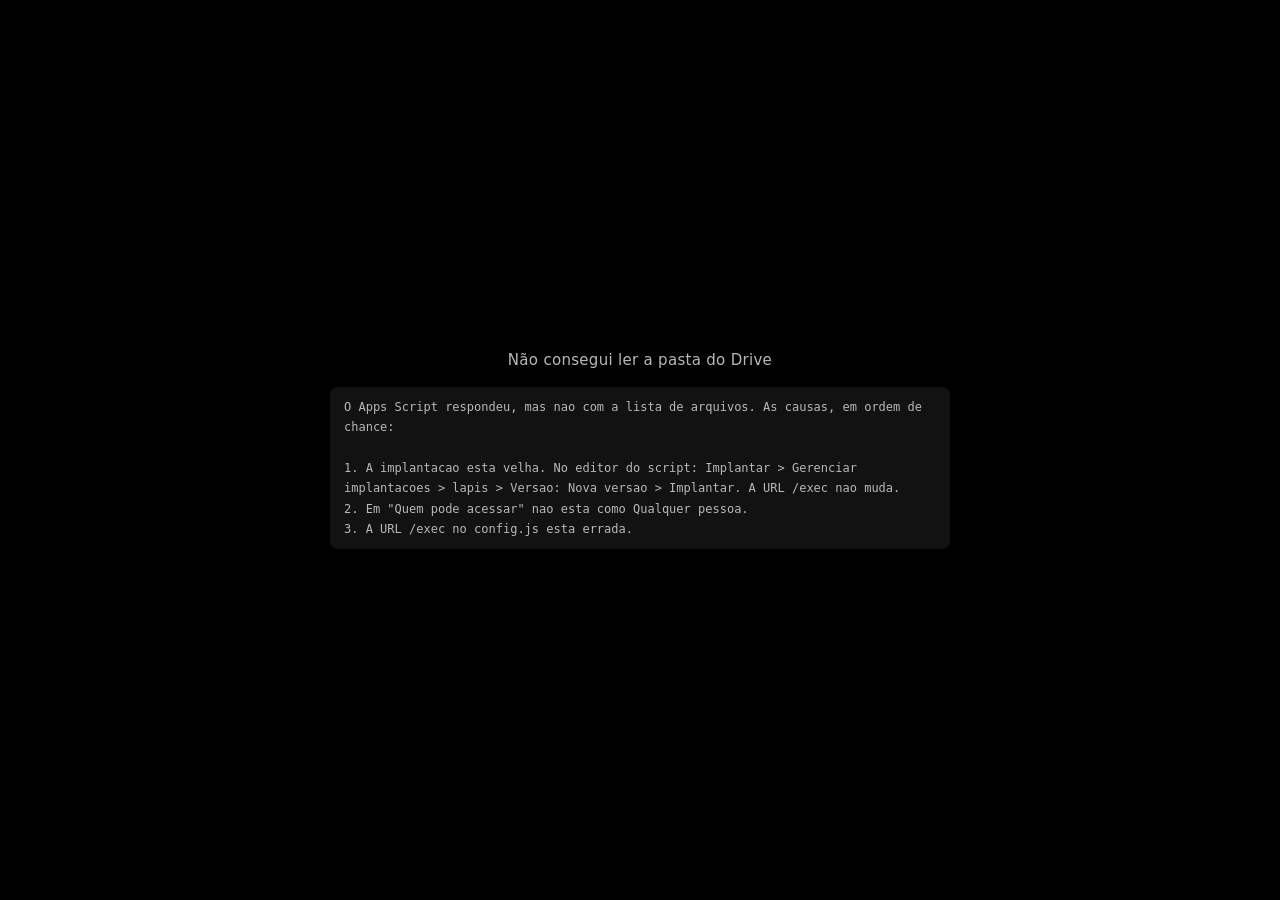
==== commit 1411fed3: "Mensagem de erro que aponta a implantação velha, e node --check no build O erro mais provável agora " ====
--- a/index.html
+++ b/index.html
@@ -367,9 +367,12 @@
 #aviso h1{font-size:15px;font-weight:500;letter-spacing:.02em;color:rgba(255,255,255,.72)}
 #aviso p{font-size:13px;line-height:1.65;color:rgba(255,255,255,.42);max-width:620px}
 #aviso code{
+  display:inline-block;
   font-family:ui-monospace,"Cascadia Code",Consolas,monospace;
-  font-size:12px;background:rgba(255,255,255,.07);
-  padding:2px 6px;border-radius:4px;color:rgba(255,255,255,.7);
+  font-size:12px;line-height:1.7;background:rgba(255,255,255,.07);
+  padding:10px 14px;border-radius:8px;color:rgba(255,255,255,.7);
+  /* a mensagem de erro vem com quebras de linha: elas contam */
+  white-space:pre-line;text-align:left;max-width:100%;
 }
 #aviso.erro .giro{display:none}
 
@@ -854,18 +857,25 @@
 
 /* ------------------------------------------------- A) via Apps Script (JSONP) */
 
+/* As duas maneiras de dar errado aqui levam ao mesmo lugar quase sempre:
+   a implantacao publicada e mais velha que o Codigo.gs. Vale gastar tres
+   linhas dizendo o caminho exato, em vez de deixar so "deu erro". */
+function RECADO(oQueAconteceu) {
+  return [
+    'O Apps Script ' + oQueAconteceu + '. As causas, em ordem de chance:',
+    '',
+    '1. A implantacao esta velha. No editor do script: Implantar > Gerenciar ' +
+    'implantacoes > lapis > Versao: Nova versao > Implantar. A URL /exec nao muda.',
+    '2. Em "Quem pode acessar" nao esta como Qualquer pessoa.',
+    '3. A URL /exec no config.js esta errada.'
+  ].join('\n');
+}
+
 function viaAppsScript() {
   return new Promise(function (res, rej) {
     var nome = '__slide_cb_' + (++contadorJsonp);
     var s = document.createElement('script');
-    var t = setTimeout(function () {
-      limpa();
-      rej(new Error(
-        'o Apps Script respondeu, mas nao com a lista de arquivos. Quase sempre e ' +
-        'implantacao velha: abra o script, Implantar > Gerenciar implantacoes > ' +
-        'lapis > Versao: Nova versao > Implantar. A URL /exec continua a mesma.'
-      ));
-    }, 25000);
+    var t = setTimeout(function () { limpa(); rej(new Error(RECADO('demorou mais de 25 s para responder'))); }, 25000);
 
     function limpa() {
       clearTimeout(t);
@@ -879,7 +889,7 @@
     };
     s.onerror = function () {
       limpa();
-      rej(new Error('nao consegui chamar o Apps Script — confira a URL /exec e se o acesso esta como "Qualquer pessoa"'));
+      rej(new Error(RECADO('respondeu, mas nao com a lista de arquivos')));
     };
 
     var u = CFG.endpointAppsScript;
@@ -1918,8 +1928,9 @@
       .catch(function (e) {
         console.error(e);
         if (primeira) {
-          aviso('Não consegui ler a pasta do Drive',
-            '<code>' + String(e && e.message ? e.message : e).slice(0, 400) + '</code>', true);
+          var txt = String(e && e.message ? e.message : e).slice(0, 900)
+            .replace(/&/g, '&amp;').replace(/</g, '&lt;');
+          aviso('Não consegui ler a pasta do Drive', '<code>' + txt + '</code>', true);
         }
         // ja estava rodando: ignora e continua com o que tem
       });
